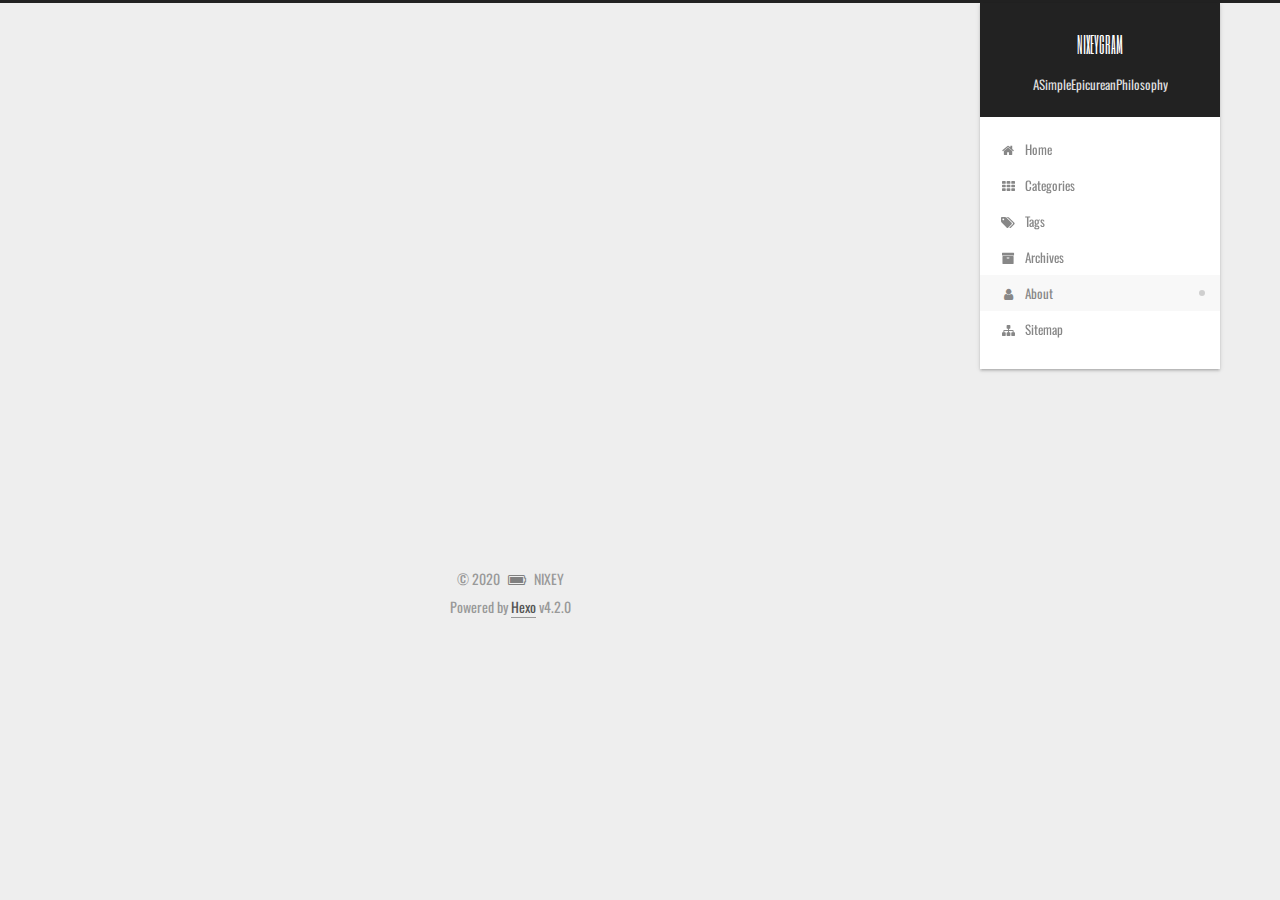
==== about/index.html @ 91ee013a "Site updated: 2020-03-22 11:41:31" ====
<!DOCTYPE html>
<html lang="en">
<head>
  <meta charset="UTF-8">
<meta name="viewport" content="width=device-width, initial-scale=1, maximum-scale=2">
<meta name="theme-color" content="#222">
<meta name="generator" content="Hexo 4.2.0">
  <link rel="apple-touch-icon" sizes="180x180" href="/images/apple-touch-icon-next.png">
  <link rel="icon" type="image/png" sizes="32x32" href="/images/favicon.png">
  <link rel="icon" type="image/png" sizes="16x16" href="/images/favicon.png">
  <link rel="mask-icon" href="/images/logo.svg" color="#222">

<link rel="stylesheet" href="/css/main.css">

<link rel="stylesheet" href="//fonts.googleapis.com/css?family=Oswald:300,300italic,400,400italic,700,700italic|Six Caps:300,300italic,400,400italic,700,700italic|苹方超细黑:300,300italic,400,400italic,700,700italic&display=swap&subset=latin,latin-ext">
<link rel="stylesheet" href="/lib/font-awesome/css/font-awesome.min.css">
  <link rel="stylesheet" href="/lib/pace/pace-theme-center-simple.min.css">
  <script src="/lib/pace/pace.min.js"></script>

<script id="hexo-configurations">
    var NexT = window.NexT || {};
    var CONFIG = {"hostname":"yoursite.com","root":"/","scheme":"Gemini","version":"7.7.2","exturl":false,"sidebar":{"position":"right","width":240,"display":"post","padding":18,"offset":12,"onmobile":false},"copycode":{"enable":false,"show_result":false,"style":null},"back2top":{"enable":true,"sidebar":false,"scrollpercent":false},"bookmark":{"enable":false,"color":"#222","save":"auto"},"fancybox":false,"mediumzoom":false,"lazyload":false,"pangu":false,"comments":{"style":"tabs","active":null,"storage":true,"lazyload":false,"nav":null},"algolia":{"hits":{"per_page":10},"labels":{"input_placeholder":"Search for Posts","hits_empty":"We didn't find any results for the search: ${query}","hits_stats":"${hits} results found in ${time} ms"}},"localsearch":{"enable":false,"trigger":"auto","top_n_per_article":1,"unescape":false,"preload":false},"motion":{"enable":true,"async":false,"transition":{"post_block":"fadeIn","post_header":"slideDownIn","post_body":"slideDownIn","coll_header":"slideLeftIn","sidebar":"slideUpIn"}}};
  </script>

  <meta property="og:type" content="website">
<meta property="og:title" content="about">
<meta property="og:url" content="http://yoursite.com/about/index.html">
<meta property="og:site_name" content="NIXEYGRAM">
<meta property="og:locale" content="en_US">
<meta property="article:published_time" content="2020-03-20T15:29:49.000Z">
<meta property="article:modified_time" content="2020-03-20T15:29:49.875Z">
<meta property="article:author" content="NIXEY">
<meta name="twitter:card" content="summary">

<link rel="canonical" href="http://yoursite.com/about/">


<script id="page-configurations">
  // https://hexo.io/docs/variables.html
  CONFIG.page = {
    sidebar: "",
    isHome : false,
    isPost : false
  };
</script>

  <title>about | NIXEYGRAM
  </title>
  






  <noscript>
  <style>
  .use-motion .brand,
  .use-motion .menu-item,
  .sidebar-inner,
  .use-motion .post-block,
  .use-motion .pagination,
  .use-motion .comments,
  .use-motion .post-header,
  .use-motion .post-body,
  .use-motion .collection-header { opacity: initial; }

  .use-motion .site-title,
  .use-motion .site-subtitle {
    opacity: initial;
    top: initial;
  }

  .use-motion .logo-line-before i { left: initial; }
  .use-motion .logo-line-after i { right: initial; }
  </style>
</noscript>

<link rel="alternate" href="/atom.xml" title="NIXEYGRAM" type="application/atom+xml">
</head>

<body itemscope itemtype="http://schema.org/WebPage">
  <div class="container use-motion">
    <div class="headband"></div>

    <header class="header" itemscope itemtype="http://schema.org/WPHeader">
      <div class="header-inner"><div class="site-brand-container">
  <div class="site-nav-toggle">
    <div class="toggle" aria-label="Toggle navigation bar">
      <span class="toggle-line toggle-line-first"></span>
      <span class="toggle-line toggle-line-middle"></span>
      <span class="toggle-line toggle-line-last"></span>
    </div>
  </div>

  <div class="site-meta">

    <div>
      <a href="/" class="brand" rel="start">
        <span class="logo-line-before"><i></i></span>
        <span class="site-title">NIXEYGRAM</span>
        <span class="logo-line-after"><i></i></span>
      </a>
    </div>
        <p class="site-subtitle">ASimpleEpicureanPhilosophy</p>
  </div>

  <div class="site-nav-right">
    <div class="toggle popup-trigger">
    </div>
  </div>
</div>


<nav class="site-nav">
  
  <ul id="menu" class="menu">
        <li class="menu-item menu-item-home">

    <a href="/" rel="section"><i class="fa fa-fw fa-home"></i>Home</a>

  </li>
        <li class="menu-item menu-item-categories">

    <a href="/categories/" rel="section"><i class="fa fa-fw fa-th"></i>Categories</a>

  </li>
        <li class="menu-item menu-item-tags">

    <a href="/tags/" rel="section"><i class="fa fa-fw fa-tags"></i>Tags</a>

  </li>
        <li class="menu-item menu-item-archives">

    <a href="/archives/" rel="section"><i class="fa fa-fw fa-archive"></i>Archives</a>

  </li>
        <li class="menu-item menu-item-about">

    <a href="/about/" rel="section"><i class="fa fa-fw fa-user"></i>About</a>

  </li>
        <li class="menu-item menu-item-sitemap">

    <a href="/sitemap.xml" rel="section"><i class="fa fa-fw fa-sitemap"></i>Sitemap</a>

  </li>
  </ul>

</nav>
</div>
    </header>

    
  <div class="back-to-top">
    <i class="fa fa-arrow-up"></i>
    <span>0%</span>
  </div>


    <main class="main">
      <div class="main-inner">
        <div class="content-wrap">
          
  
  

          <div class="content">
            

  <div class="posts-expand">
    
    
    
    <div class="post-block" lang="en">
      <header class="post-header">

<h1 class="post-title" itemprop="name headline">about
</h1>

<div class="post-meta">
  

</div>

</header>

      
      
      
      <div class="post-body">
          
      </div>
      
      
      
    </div>
    

    
    
    
  </div>


          </div>
          

<script>
  window.addEventListener('tabs:register', () => {
    let { activeClass } = CONFIG.comments;
    if (CONFIG.comments.storage) {
      activeClass = localStorage.getItem('comments_active') || activeClass;
    }
    if (activeClass) {
      let activeTab = document.querySelector(`a[href="#comment-${activeClass}"]`);
      if (activeTab) {
        activeTab.click();
      }
    }
  });
  if (CONFIG.comments.storage) {
    window.addEventListener('tabs:click', event => {
      if (!event.target.matches('.tabs-comment .tab-content .tab-pane')) return;
      let commentClass = event.target.classList[1];
      localStorage.setItem('comments_active', commentClass);
    });
  }
</script>

        </div>
          
  
  <div class="toggle sidebar-toggle">
    <span class="toggle-line toggle-line-first"></span>
    <span class="toggle-line toggle-line-middle"></span>
    <span class="toggle-line toggle-line-last"></span>
  </div>

  <aside class="sidebar">
    <div class="sidebar-inner">

      <ul class="sidebar-nav motion-element">
        <li class="sidebar-nav-toc">
          Table of Contents
        </li>
        <li class="sidebar-nav-overview">
          Overview
        </li>
      </ul>

      <!--noindex-->
      <div class="post-toc-wrap sidebar-panel">
      </div>
      <!--/noindex-->

      <div class="site-overview-wrap sidebar-panel">
        <div class="site-author motion-element" itemprop="author" itemscope itemtype="http://schema.org/Person">
  <p class="site-author-name" itemprop="name">NIXEY</p>
  <div class="site-description" itemprop="description"></div>
</div>
<div class="site-state-wrap motion-element">
  <nav class="site-state">
      <div class="site-state-item site-state-posts">
          <a href="/archives/">
        
          <span class="site-state-item-count">2</span>
          <span class="site-state-item-name">posts</span>
        </a>
      </div>
      <div class="site-state-item site-state-categories">
        <span class="site-state-item-count">1</span>
        <span class="site-state-item-name">categories</span>
      </div>
      <div class="site-state-item site-state-tags">
        <span class="site-state-item-count">1</span>
        <span class="site-state-item-name">tags</span>
      </div>
  </nav>
</div>
  <div class="links-of-author motion-element">
      <span class="links-of-author-item">
        <a href="https://github.com/shegoshego" title="GitHub → https:&#x2F;&#x2F;github.com&#x2F;shegoshego" rel="noopener" target="_blank"><i class="fa fa-fw fa-github"></i>GitHub</a>
      </span>
      <span class="links-of-author-item">
        <a href="mailto:460910979@qq.com" title="E-Mail → mailto:460910979@qq.com" rel="noopener" target="_blank"><i class="fa fa-fw fa-envelope"></i>E-Mail</a>
      </span>
  </div>



      </div>

    </div>
  </aside>
  <div id="sidebar-dimmer"></div>


      </div>
    </main>

    <footer class="footer">
      <div class="footer-inner">
        

<div class="copyright">
  
  &copy; 
  <span itemprop="copyrightYear">2020</span>
  <span class="with-love">
    <i class="fa fa-battery-4"></i>
  </span>
  <span class="author" itemprop="copyrightHolder">NIXEY</span>
</div>
  <div class="powered-by">Powered by <a href="https://hexo.io/" class="theme-link" rel="noopener" target="_blank">Hexo</a> v4.2.0
  </div>

        








      </div>
    </footer>
  </div>

  
  <script src="/lib/anime.min.js"></script>
  <script src="/lib/velocity/velocity.min.js"></script>
  <script src="/lib/velocity/velocity.ui.min.js"></script>

<script src="/js/utils.js"></script>

<script src="/js/motion.js"></script>


<script src="/js/schemes/pisces.js"></script>


<script src="/js/next-boot.js"></script>




  















  

  

</body>
</html>
---- css/main.css ----
:root {
  --body-bg-color: #eee;
  --content-bg-color: #fff;
  --card-bg-color: #f5f5f5;
  --text-color: #555;
  --link-color: #555;
  --link-hover-color: #222;
  --brand-color: #fff;
  --brand-hover-color: #fff;
  --table-row-odd-bg-color: #f9f9f9;
  --table-row-hover-bg-color: #f5f5f5;
  --menu-item-bg-color: #f5f5f5;
}
html {
  line-height: 1.15; /* 1 */
  -webkit-text-size-adjust: 100%; /* 2 */
}
body {
  margin: 0;
}
main {
  display: block;
}
h1 {
  font-size: 2em;
  margin: 0.67em 0;
}
hr {
  box-sizing: content-box; /* 1 */
  height: 0; /* 1 */
  overflow: visible; /* 2 */
}
pre {
  font-family: monospace, monospace; /* 1 */
  font-size: 1em; /* 2 */
}
a {
  background: transparent;
}
abbr[title] {
  border-bottom: none; /* 1 */
  text-decoration: underline; /* 2 */
  text-decoration: underline dotted; /* 2 */
}
b,
strong {
  font-weight: bolder;
}
code,
kbd,
samp {
  font-family: monospace, monospace; /* 1 */
  font-size: 1em; /* 2 */
}
small {
  font-size: 80%;
}
sub,
sup {
  font-size: 75%;
  line-height: 0;
  position: relative;
  vertical-align: baseline;
}
sub {
  bottom: -0.25em;
}
sup {
  top: -0.5em;
}
img {
  border-style: none;
}
button,
input,
optgroup,
select,
textarea {
  font-family: inherit; /* 1 */
  font-size: 100%; /* 1 */
  line-height: 1.15; /* 1 */
  margin: 0; /* 2 */
}
button,
input {
/* 1 */
  overflow: visible;
}
button,
select {
/* 1 */
  text-transform: none;
}
button,
[type='button'],
[type='reset'],
[type='submit'] {
  -webkit-appearance: button;
}
button::-moz-focus-inner,
[type='button']::-moz-focus-inner,
[type='reset']::-moz-focus-inner,
[type='submit']::-moz-focus-inner {
  border-style: none;
  padding: 0;
}
button:-moz-focusring,
[type='button']:-moz-focusring,
[type='reset']:-moz-focusring,
[type='submit']:-moz-focusring {
  outline: 1px dotted ButtonText;
}
fieldset {
  padding: 0.35em 0.75em 0.625em;
}
legend {
  box-sizing: border-box; /* 1 */
  color: inherit; /* 2 */
  display: table; /* 1 */
  max-width: 100%; /* 1 */
  padding: 0; /* 3 */
  white-space: normal; /* 1 */
}
progress {
  vertical-align: baseline;
}
textarea {
  overflow: auto;
}
[type='checkbox'],
[type='radio'] {
  box-sizing: border-box; /* 1 */
  padding: 0; /* 2 */
}
[type='number']::-webkit-inner-spin-button,
[type='number']::-webkit-outer-spin-button {
  height: auto;
}
[type='search'] {
  outline-offset: -2px; /* 2 */
  -webkit-appearance: textfield; /* 1 */
}
[type='search']::-webkit-search-decoration {
  -webkit-appearance: none;
}
::-webkit-file-upload-button {
  font: inherit; /* 2 */
  -webkit-appearance: button; /* 1 */
}
details {
  display: block;
}
summary {
  display: list-item;
}
template {
  display: none;
}
[hidden] {
  display: none;
}
::selection {
  background: #262a30;
  color: #fff;
}
html,
body {
  height: 100%;
}
body {
  background: var(--body-bg-color);
  color: var(--text-color);
  font-family: 'Oswald', "PingFang SC", "Microsoft YaHei", sans-serif;
  font-size: 1em;
  line-height: 2;
}
@media (max-width: 991px) {
  body {
    padding-left: 0 !important;
    padding-right: 0 !important;
  }
}
h1,
h2,
h3,
h4,
h5,
h6 {
  font-family: 'Amatic SC', 'Oswald', "PingFang SC", "Microsoft YaHei", sans-serif;
  font-weight: bold;
  line-height: 1.5;
  margin: 20px 0 15px;
}
h1 {
  font-size: 2.875em;
}
h2 {
  font-size: 2.75em;
}
h3 {
  font-size: 2.625em;
}
h4 {
  font-size: 2.5em;
}
h5 {
  font-size: 2.375em;
}
h6 {
  font-size: 2.25em;
}
p {
  margin: 0 0 20px 0;
}
a,
span.exturl {
  border-bottom: 1px solid #999;
  color: var(--link-color);
  outline: 0;
  text-decoration: none;
  overflow-wrap: break-word;
  word-wrap: break-word;
  cursor: pointer;
}
a:hover,
span.exturl:hover {
  border-bottom-color: var(--link-hover-color);
  color: var(--link-hover-color);
}
iframe,
img,
video {
  display: block;
  margin-left: auto;
  margin-right: auto;
  max-width: 100%;
}
hr {
  background-image: repeating-linear-gradient(-45deg, #ddd, #ddd 4px, transparent 4px, transparent 8px);
  border: 0;
  height: 3px;
  margin: 40px 0;
}
blockquote {
  border-left: 4px solid #ddd;
  color: #666;
  margin: 0;
  padding: 0 15px;
}
blockquote cite::before {
  content: '-';
  padding: 0 5px;
}
dt {
  font-weight: bold;
}
dd {
  margin: 0;
  padding: 0;
}
kbd {
  background-color: #f5f5f5;
  background-image: linear-gradient(#eee, #fff, #eee);
  border: 1px solid #ccc;
  border-radius: 0.2em;
  box-shadow: 0.1em 0.1em 0.2em rgba(0,0,0,0.1);
  color: #555;
  font-family: inherit;
  padding: 0.1em 0.3em;
  white-space: nowrap;
}
.table-container {
  overflow: auto;
}
table {
  border-collapse: collapse;
  border-spacing: 0;
  font-size: 0.875em;
  margin: 0 0 20px 0;
  width: 100%;
}
tbody tr:nth-of-type(odd) {
  background: var(--table-row-odd-bg-color);
}
tbody tr:hover {
  background: var(--table-row-hover-bg-color);
}
caption,
th,
td {
  font-weight: normal;
  padding: 8px;
  text-align: left;
  vertical-align: middle;
}
th,
td {
  border: 1px solid #ddd;
  border-bottom: 3px solid #ddd;
}
th {
  font-weight: 700;
  padding-bottom: 10px;
}
td {
  border-bottom-width: 1px;
}
.btn {
  background: #fff;
  border: 2px solid #555;
  border-radius: 2px;
  color: #555;
  display: inline-block;
  font-size: 0.875em;
  line-height: 2;
  padding: 0 20px;
  text-decoration: none;
  transition-property: background-color;
  transition-delay: 0s;
  transition-duration: 0.2s;
  transition-timing-function: ease-in-out;
}
.btn:hover {
  background: #222;
  border-color: #222;
  color: #fff;
}
.btn + .btn {
  margin: 0 0 8px 8px;
}
.btn .fa-fw {
  text-align: left;
  width: 1.285714285714286em;
}
.toggle {
  line-height: 0;
}
.toggle .toggle-line {
  background: #fff;
  display: inline-block;
  height: 2px;
  left: 0;
  position: relative;
  top: 0;
  transition: all 0.4s;
  vertical-align: top;
  width: 100%;
}
.toggle .toggle-line:not(:first-child) {
  margin-top: 3px;
}
.toggle.toggle-arrow .toggle-line-first {
  top: 2px;
  transform: rotate(-45deg);
  width: 50%;
}
.toggle.toggle-arrow .toggle-line-middle {
  width: 90%;
}
.toggle.toggle-arrow .toggle-line-last {
  top: -2px;
  transform: rotate(45deg);
  width: 50%;
}
.toggle.toggle-close .toggle-line-first {
  top: 5px;
  transform: rotate(-45deg);
}
.toggle.toggle-close .toggle-line-middle {
  opacity: 0;
}
.toggle.toggle-close .toggle-line-last {
  top: -5px;
  transform: rotate(45deg);
}
.highlight,
pre {
  background: #000;
  color: #eaeaea;
  line-height: 1.6;
  margin: 0 auto 20px;
}
pre,
code {
  font-family: consolas, Menlo, monospace, "PingFang SC", "Microsoft YaHei";
}
code {
  background: #eee;
  border-radius: 3px;
  color: #555;
  padding: 2px 4px;
  overflow-wrap: break-word;
  word-wrap: break-word;
}
.highlight *::selection {
  background: #424242;
}
.highlight pre {
  border: 0;
  margin: 0;
  padding: 10px 0;
}
.highlight table {
  border: 0;
  margin: 0;
  width: auto;
}
.highlight td {
  border: 0;
  padding: 0;
}
.highlight figcaption {
  background: #eee;
  color: #eaeaea;
  display: flex;
  font-size: 0.875em;
  justify-content: space-between;
  line-height: 1.2;
  padding: 0.5em;
}
.highlight figcaption a {
  color: #eaeaea;
}
.highlight figcaption a:hover {
  border-bottom-color: #eaeaea;
}
.highlight .gutter {
  -moz-user-select: none;
  -ms-user-select: none;
  -webkit-user-select: none;
  user-select: none;
}
.highlight .gutter pre {
  background: #292929;
  color: #666;
  padding-left: 10px;
  padding-right: 10px;
  text-align: right;
}
.highlight .code pre {
  background: #000;
  padding-left: 10px;
  width: 100%;
}
.gist table {
  width: auto;
}
.gist table td {
  border: 0;
}
pre {
  overflow: auto;
  padding: 10px;
}
pre code {
  background: none;
  color: #eaeaea;
  font-size: 0.875em;
  padding: 0;
  text-shadow: none;
}
pre .deletion {
  background: #800000;
}
pre .addition {
  background: #008000;
}
pre .meta {
  color: #e7c547;
  -moz-user-select: none;
  -ms-user-select: none;
  -webkit-user-select: none;
  user-select: none;
}
pre .comment {
  color: #969896;
}
pre .variable,
pre .attribute,
pre .tag,
pre .name,
pre .regexp,
pre .ruby .constant,
pre .xml .tag .title,
pre .xml .pi,
pre .xml .doctype,
pre .html .doctype,
pre .css .id,
pre .css .class,
pre .css .pseudo {
  color: #d54e53;
}
pre .number,
pre .preprocessor,
pre .built_in,
pre .builtin-name,
pre .literal,
pre .params,
pre .constant,
pre .command {
  color: #e78c45;
}
pre .ruby .class .title,
pre .css .rules .attribute,
pre .string,
pre .symbol,
pre .value,
pre .inheritance,
pre .header,
pre .ruby .symbol,
pre .xml .cdata,
pre .special,
pre .formula {
  color: #b9ca4a;
}
pre .title,
pre .css .hexcolor {
  color: #70c0b1;
}
pre .function,
pre .python .decorator,
pre .python .title,
pre .ruby .function .title,
pre .ruby .title .keyword,
pre .perl .sub,
pre .javascript .title,
pre .coffeescript .title {
  color: #7aa6da;
}
pre .keyword,
pre .javascript .function {
  color: #c397d8;
}
.blockquote-center {
  border-left: none;
  margin: 40px 0;
  padding: 0;
  position: relative;
  text-align: center;
}
.blockquote-center::before,
.blockquote-center::after {
  background-repeat: no-repeat;
  background-size: 22px 22px;
  content: ' ';
  display: block;
  height: 24px;
  opacity: 0.2;
  position: absolute;
  width: 100%;
}
.blockquote-center::before {
  background-image: url("../images/quote-l.svg");
  background-position: 0 -6px;
  border-top: 1px solid #ccc;
  top: -20px;
}
.blockquote-center::after {
  background-image: url("../images/quote-r.svg");
  background-position: 100% 8px;
  border-bottom: 1px solid #ccc;
  bottom: -20px;
}
.blockquote-center p,
.blockquote-center div {
  text-align: center;
}
.post-body .group-picture img {
  margin: 0 auto;
  padding: 0 3px;
}
.group-picture-row {
  margin-bottom: 6px;
  overflow: hidden;
}
.group-picture-column {
  float: left;
  margin-bottom: 10px;
}
.post-body .label {
  color: #555;
  display: inline;
  padding: 0 2px;
}
.post-body .label.default {
  background: #f0f0f0;
}
.post-body .label.primary {
  background: #efe6f7;
}
.post-body .label.info {
  background: #e5f2f8;
}
.post-body .label.success {
  background: #e7f4e9;
}
.post-body .label.warning {
  background: #fcf6e1;
}
.post-body .label.danger {
  background: #fae8eb;
}
.post-body .tabs {
  margin-bottom: 20px;
}
.post-body .tabs,
.tabs-comment {
  display: block;
  padding-top: 10px;
  position: relative;
}
.post-body .tabs ul.nav-tabs,
.tabs-comment ul.nav-tabs {
  display: flex;
  flex-wrap: wrap;
  margin: 0;
  margin-bottom: -1px;
  padding: 0;
}
@media (max-width: 413px) {
  .post-body .tabs ul.nav-tabs,
  .tabs-comment ul.nav-tabs {
    display: block;
    margin-bottom: 5px;
  }
}
.post-body .tabs ul.nav-tabs li.tab,
.tabs-comment ul.nav-tabs li.tab {
  border-bottom: 1px solid #ddd;
  border-left: 1px solid transparent;
  border-right: 1px solid transparent;
  border-top: 3px solid transparent;
  flex-grow: 1;
  list-style-type: none;
  border-radius: 0 0 0 0;
}
@media (max-width: 413px) {
  .post-body .tabs ul.nav-tabs li.tab,
  .tabs-comment ul.nav-tabs li.tab {
    border-bottom: 1px solid transparent;
    border-left: 3px solid transparent;
    border-right: 1px solid transparent;
    border-top: 1px solid transparent;
  }
}
@media (max-width: 413px) {
  .post-body .tabs ul.nav-tabs li.tab,
  .tabs-comment ul.nav-tabs li.tab {
    border-radius: 0;
  }
}
.post-body .tabs ul.nav-tabs li.tab a,
.tabs-comment ul.nav-tabs li.tab a {
  border-bottom: initial;
  display: block;
  line-height: 1.8;
  outline: 0;
  padding: 0.25em 0.75em;
  text-align: center;
  transition-delay: 0s;
  transition-duration: 0.2s;
  transition-timing-function: ease-out;
}
.post-body .tabs ul.nav-tabs li.tab a i,
.tabs-comment ul.nav-tabs li.tab a i {
  width: 1.285714285714286em;
}
.post-body .tabs ul.nav-tabs li.tab.active,
.tabs-comment ul.nav-tabs li.tab.active {
  border-bottom: 1px solid transparent;
  border-left: 1px solid #ddd;
  border-right: 1px solid #ddd;
  border-top: 3px solid #fc6423;
}
@media (max-width: 413px) {
  .post-body .tabs ul.nav-tabs li.tab.active,
  .tabs-comment ul.nav-tabs li.tab.active {
    border-bottom: 1px solid #ddd;
    border-left: 3px solid #fc6423;
    border-right: 1px solid #ddd;
    border-top: 1px solid #ddd;
  }
}
.post-body .tabs ul.nav-tabs li.tab.active a,
.tabs-comment ul.nav-tabs li.tab.active a {
  color: var(--link-color);
  cursor: default;
}
.post-body .tabs .tab-content .tab-pane,
.tabs-comment .tab-content .tab-pane {
  border: 1px solid #ddd;
  border-top: 0;
  padding: 20px 20px 0 20px;
  border-radius: 0;
}
.post-body .tabs .tab-content .tab-pane:not(.active),
.tabs-comment .tab-content .tab-pane:not(.active) {
  display: none;
}
.post-body .tabs .tab-content .tab-pane.active,
.tabs-comment .tab-content .tab-pane.active {
  display: block;
}
.post-body .tabs .tab-content .tab-pane.active:nth-of-type(1),
.tabs-comment .tab-content .tab-pane.active:nth-of-type(1) {
  border-radius: 0 0 0 0;
}
@media (max-width: 413px) {
  .post-body .tabs .tab-content .tab-pane.active:nth-of-type(1),
  .tabs-comment .tab-content .tab-pane.active:nth-of-type(1) {
    border-radius: 0;
  }
}
.post-body .note {
  border-radius: 3px;
  margin-bottom: 20px;
  padding: 1em;
  position: relative;
  border: 1px solid #eee;
  border-left-width: 5px;
}
.post-body .note h2,
.post-body .note h3,
.post-body .note h4,
.post-body .note h5,
.post-body .note h6 {
  margin-top: 0;
  border-bottom: initial;
  margin-bottom: 0;
  padding-top: 0;
}
.post-body .note p:first-child,
.post-body .note ul:first-child,
.post-body .note ol:first-child,
.post-body .note table:first-child,
.post-body .note pre:first-child,
.post-body .note blockquote:first-child,
.post-body .note img:first-child {
  margin-top: 0;
}
.post-body .note p:last-child,
.post-body .note ul:last-child,
.post-body .note ol:last-child,
.post-body .note table:last-child,
.post-body .note pre:last-child,
.post-body .note blockquote:last-child,
.post-body .note img:last-child {
  margin-bottom: 0;
}
.post-body .note.default {
  border-left-color: #777;
}
.post-body .note.default h2,
.post-body .note.default h3,
.post-body .note.default h4,
.post-body .note.default h5,
.post-body .note.default h6 {
  color: #777;
}
.post-body .note.primary {
  border-left-color: #6f42c1;
}
.post-body .note.primary h2,
.post-body .note.primary h3,
.post-body .note.primary h4,
.post-body .note.primary h5,
.post-body .note.primary h6 {
  color: #6f42c1;
}
.post-body .note.info {
  border-left-color: #428bca;
}
.post-body .note.info h2,
.post-body .note.info h3,
.post-body .note.info h4,
.post-body .note.info h5,
.post-body .note.info h6 {
  color: #428bca;
}
.post-body .note.success {
  border-left-color: #5cb85c;
}
.post-body .note.success h2,
.post-body .note.success h3,
.post-body .note.success h4,
.post-body .note.success h5,
.post-body .note.success h6 {
  color: #5cb85c;
}
.post-body .note.warning {
  border-left-color: #f0ad4e;
}
.post-body .note.warning h2,
.post-body .note.warning h3,
.post-body .note.warning h4,
.post-body .note.warning h5,
.post-body .note.warning h6 {
  color: #f0ad4e;
}
.post-body .note.danger {
  border-left-color: #d9534f;
}
.post-body .note.danger h2,
.post-body .note.danger h3,
.post-body .note.danger h4,
.post-body .note.danger h5,
.post-body .note.danger h6 {
  color: #d9534f;
}
.pagination .prev,
.pagination .next,
.pagination .page-number,
.pagination .space {
  display: inline-block;
  margin: 0 10px;
  padding: 0 11px;
  position: relative;
  top: -1px;
}
@media (max-width: 767px) {
  .pagination .prev,
  .pagination .next,
  .pagination .page-number,
  .pagination .space {
    margin: 0 5px;
  }
}
.pagination {
  border-top: 1px solid #eee;
  margin: 120px 0 0;
  text-align: center;
}
.pagination .prev,
.pagination .next,
.pagination .page-number {
  border-bottom: 0;
  border-top: 1px solid #eee;
  transition-property: border-color;
  transition-delay: 0s;
  transition-duration: 0.2s;
  transition-timing-function: ease-in-out;
}
.pagination .prev:hover,
.pagination .next:hover,
.pagination .page-number:hover {
  border-top-color: #222;
}
.pagination .space {
  margin: 0;
  padding: 0;
}
.pagination .prev {
  margin-left: 0;
}
.pagination .next {
  margin-right: 0;
}
.pagination .page-number.current {
  background: #ccc;
  border-top-color: #ccc;
  color: #fff;
}
@media (max-width: 767px) {
  .pagination {
    border-top: none;
  }
  .pagination .prev,
  .pagination .next,
  .pagination .page-number {
    border-bottom: 1px solid #eee;
    border-top: 0;
    margin-bottom: 10px;
    padding: 0 10px;
  }
  .pagination .prev:hover,
  .pagination .next:hover,
  .pagination .page-number:hover {
    border-bottom-color: #222;
  }
}
.comments {
  margin: 60px 20px 0;
  overflow: hidden;
}
.comment-button-group {
  display: flex;
  flex-wrap: wrap-reverse;
  justify-content: center;
  margin: 1em 0;
}
.comment-button-group .comment-button {
  margin: 0.1em 0.2em;
}
.comment-button-group .comment-button.active {
  background: #222;
  border-color: #222;
  color: #fff;
}
.comment-position {
  display: none;
}
.comment-position.active {
  display: block;
}
.tabs-comment {
  background: var(--content-bg-color);
  margin-top: 4em;
  padding-top: 0;
}
.tabs-comment .comments {
  border: 0;
  box-shadow: none;
  margin-top: 0;
  padding-top: 0;
}
.container {
  min-height: 100%;
  position: relative;
}
.main-inner {
  margin: 0 auto;
  width: calc(100% - 20px);
}
@media (min-width: 1200px) {
  .main-inner {
    width: 1160px;
  }
}
@media (min-width: 1600px) {
  .main-inner {
    width: 73%;
  }
}
.header {
  background: transparent;
}
.header-inner {
  margin: 0 auto;
  width: calc(100% - 20px);
}
@media (min-width: 1200px) {
  .header-inner {
    width: 1160px;
  }
}
@media (min-width: 1600px) {
  .header-inner {
    width: 73%;
  }
}
.site-brand-container {
  display: flex;
  flex-shrink: 0;
  padding: 0 10px;
}
.headband {
  background: #222;
  height: 3px;
}
.site-meta {
  flex-grow: 1;
  text-align: center;
}
@media (max-width: 767px) {
  .site-meta {
    text-align: center;
  }
}
.brand {
  border-bottom: none;
  color: var(--brand-color);
  display: inline-block;
  line-height: 1.375em;
  padding: 0 40px;
  position: relative;
}
.brand:hover {
  color: var(--brand-hover-color);
}
.site-title {
  display: inline-block;
  font-family: 'Six Caps', 'Oswald', "PingFang SC", "Microsoft YaHei", sans-serif;
  font-size: 1.375em;
  font-weight: normal;
  line-height: 1.5;
  vertical-align: top;
}
.site-subtitle {
  color: #ddd;
  font-size: 0.8125em;
  margin: 10px 0;
}
.use-motion .brand {
  opacity: 0;
}
.use-motion .site-title,
.use-motion .site-subtitle,
.use-motion .custom-logo-image {
  opacity: 0;
  position: relative;
  top: -10px;
}
.site-nav-toggle,
.site-nav-right {
  display: none;
}
@media (max-width: 767px) {
  .site-nav-toggle,
  .site-nav-right {
    display: flex;
    flex-direction: column;
    justify-content: center;
  }
}
.site-nav-toggle .toggle,
.site-nav-right .toggle {
  color: var(--text-color);
  padding: 10px;
  width: 22px;
}
.site-nav-toggle .toggle .toggle-line,
.site-nav-right .toggle .toggle-line {
  background: var(--text-color);
  border-radius: 1px;
}
.site-nav {
  display: block;
}
@media (max-width: 767px) {
  .site-nav {
    clear: both;
    display: none;
  }
}
.site-nav.site-nav-on {
  display: block;
}
.menu {
  margin-top: 20px;
  padding-left: 0;
  text-align: center;
}
.menu-item {
  display: inline-block;
  list-style: none;
  margin: 0 10px;
}
@media (max-width: 767px) {
  .menu-item {
    display: block;
    margin-top: 10px;
  }
  .menu-item.menu-item-search {
    display: none;
  }
}
.menu-item a,
.menu-item span.exturl {
  border-bottom: 0;
  display: block;
  font-size: 0.8125em;
  transition-property: border-color;
  transition-delay: 0s;
  transition-duration: 0.2s;
  transition-timing-function: ease-in-out;
}
@media (hover: none) {
  .menu-item a:hover,
  .menu-item span.exturl:hover {
    border-bottom-color: transparent !important;
  }
}
.menu-item .fa {
  margin-right: 8px;
}
.menu-item .badge {
  display: inline-block;
  font-weight: bold;
  line-height: 1;
  margin-left: 0.35em;
  margin-top: 0.35em;
  text-align: center;
  white-space: nowrap;
}
@media (max-width: 767px) {
  .menu-item .badge {
    float: right;
    margin-left: 0;
  }
}
.menu-item-active a,
.menu .menu-item a:hover,
.menu .menu-item span.exturl:hover {
  background: var(--menu-item-bg-color);
}
.use-motion .menu-item {
  opacity: 0;
}
.sidebar {
  background: #222;
  bottom: 0;
  box-shadow: inset 0 2px 6px #000;
  position: fixed;
  top: 0;
}
@media (max-width: 991px) {
  .sidebar {
    display: none;
  }
}
.sidebar-inner {
  color: #999;
  padding: 18px 10px;
  text-align: center;
}
.cc-license {
  margin-top: 10px;
  text-align: center;
}
.cc-license .cc-opacity {
  border-bottom: none;
  opacity: 0.7;
}
.cc-license .cc-opacity:hover {
  opacity: 0.9;
}
.cc-license img {
  display: inline-block;
}
.site-author-image {
  border: 1px solid #eee;
  display: block;
  margin: 0 auto;
  max-width: 120px;
  padding: 2px;
}
.site-author-name {
  color: var(--text-color);
  font-weight: 600;
  margin: 0;
  text-align: center;
}
.site-description {
  color: #999;
  font-size: 0.8125em;
  margin-top: 0;
  text-align: center;
}
.links-of-author {
  margin-top: 15px;
}
.links-of-author a,
.links-of-author span.exturl {
  border-bottom-color: #555;
  display: inline-block;
  font-size: 0.8125em;
  margin-bottom: 10px;
  margin-right: 10px;
  vertical-align: middle;
}
.links-of-author a::before,
.links-of-author span.exturl::before {
  background: #8591ff;
  border-radius: 50%;
  content: ' ';
  display: inline-block;
  height: 4px;
  margin-right: 3px;
  vertical-align: middle;
  width: 4px;
}
.sidebar-button {
  margin-top: 15px;
}
.sidebar-button a {
  border: 1px solid #fc6423;
  border-radius: 4px;
  color: #fc6423;
  display: inline-block;
  padding: 0 15px;
}
.sidebar-button a .fa {
  margin-right: 5px;
}
.sidebar-button a:hover {
  background: #fc6423;
  border: 1px solid #fc6423;
  color: #fff;
}
.sidebar-button a:hover .fa {
  color: #fff;
}
.links-of-blogroll {
  font-size: 0.8125em;
  margin-top: 10px;
}
.links-of-blogroll-title {
  font-size: 0.875em;
  font-weight: 600;
  margin-top: 0;
}
.links-of-blogroll-list {
  list-style: none;
  margin: 0;
  padding: 0;
}
#sidebar-dimmer {
  display: none;
}
@media (max-width: 767px) {
  #sidebar-dimmer {
    background: #000;
    display: block;
    height: 100%;
    left: 100%;
    opacity: 0;
    position: fixed;
    top: 0;
    width: 100%;
    z-index: 1100;
  }
  .sidebar-active + #sidebar-dimmer {
    opacity: 0.7;
    transform: translateX(-100%);
    transition: opacity 0.5s;
  }
}
.sidebar-nav {
  margin: 0;
  padding-bottom: 20px;
  padding-left: 0;
}
.sidebar-nav li {
  border-bottom: 1px solid transparent;
  color: #555;
  cursor: pointer;
  display: inline-block;
  font-size: 0.875em;
}
.sidebar-nav li.sidebar-nav-overview {
  margin-left: 10px;
}
.sidebar-nav li:hover {
  color: #fc6423;
}
.sidebar-nav .sidebar-nav-active {
  border-bottom-color: #fc6423;
  color: #fc6423;
}
.sidebar-nav .sidebar-nav-active:hover {
  color: #fc6423;
}
.sidebar-panel {
  display: none;
  overflow-x: hidden;
  overflow-y: auto;
}
.sidebar-panel-active {
  display: block;
}
.sidebar-toggle {
  background: #222;
  bottom: 45px;
  cursor: pointer;
  height: 14px;
  left: 30px;
  padding: 5px;
  position: fixed;
  width: 14px;
  z-index: 1300;
}
@media (max-width: 991px) {
  .sidebar-toggle {
    left: 20px;
    opacity: 0.8;
    display: none;
  }
}
.sidebar-toggle:hover .toggle-line {
  background: #fc6423;
}
.post-toc {
  font-size: 0.875em;
}
.post-toc ol {
  list-style: none;
  margin: 0;
  padding: 0 2px 5px 10px;
  text-align: left;
}
.post-toc ol > ol {
  padding-left: 0;
}
.post-toc ol a {
  transition-property: all;
  transition-delay: 0s;
  transition-duration: 0.2s;
  transition-timing-function: ease-in-out;
}
.post-toc .nav-item {
  line-height: 1.8;
  overflow: hidden;
  text-overflow: ellipsis;
  white-space: nowrap;
}
.post-toc .nav .nav-child {
  display: none;
}
.post-toc .nav .active > .nav-child {
  display: block;
}
.post-toc .nav .active-current > .nav-child {
  display: block;
}
.post-toc .nav .active-current > .nav-child > .nav-item {
  display: block;
}
.post-toc .nav .active > a {
  border-bottom-color: #fc6423;
  color: #fc6423;
}
.post-toc .nav .active-current > a {
  color: #fc6423;
}
.post-toc .nav .active-current > a:hover {
  color: #fc6423;
}
.site-state {
  display: flex;
  justify-content: center;
  line-height: 1.4;
  margin-top: 10px;
  overflow: hidden;
  text-align: center;
  white-space: nowrap;
}
.site-state-item {
  padding: 0 15px;
}
.site-state-item:not(:first-child) {
  border-left: 1px solid #eee;
}
.site-state-item a {
  border-bottom: none;
}
.site-state-item-count {
  display: block;
  font-size: 1em;
  font-weight: 600;
  text-align: center;
}
.site-state-item-name {
  color: #999;
  font-size: 0.8125em;
}
.footer {
  color: #999;
  font-size: 0.875em;
  padding: 20px 0;
}
.footer.footer-fixed {
  bottom: 0;
  left: 0;
  position: absolute;
  right: 0;
}
.footer-inner {
  box-sizing: border-box;
  margin: 0 auto;
  text-align: center;
  width: calc(100% - 20px);
}
@media (min-width: 1200px) {
  .footer-inner {
    width: 1160px;
  }
}
@media (min-width: 1600px) {
  .footer-inner {
    width: 73%;
  }
}
.with-love {
  color: #808080;
  display: inline-block;
  margin: 0 5px;
}
.powered-by,
.theme-info {
  display: inline-block;
}
@-moz-keyframes iconAnimate {
  0%, 100% {
    transform: scale(1);
  }
  10%, 30% {
    transform: scale(0.9);
  }
  20%, 40%, 60%, 80% {
    transform: scale(1.1);
  }
  50%, 70% {
    transform: scale(1.1);
  }
}
@-webkit-keyframes iconAnimate {
  0%, 100% {
    transform: scale(1);
  }
  10%, 30% {
    transform: scale(0.9);
  }
  20%, 40%, 60%, 80% {
    transform: scale(1.1);
  }
  50%, 70% {
    transform: scale(1.1);
  }
}
@-o-keyframes iconAnimate {
  0%, 100% {
    transform: scale(1);
  }
  10%, 30% {
    transform: scale(0.9);
  }
  20%, 40%, 60%, 80% {
    transform: scale(1.1);
  }
  50%, 70% {
    transform: scale(1.1);
  }
}
@keyframes iconAnimate {
  0%, 100% {
    transform: scale(1);
  }
  10%, 30% {
    transform: scale(0.9);
  }
  20%, 40%, 60%, 80% {
    transform: scale(1.1);
  }
  50%, 70% {
    transform: scale(1.1);
  }
}
.back-to-top {
  font-size: 12px;
  text-align: center;
  transition-delay: 0s;
  transition-duration: 0.2s;
  transition-timing-function: ease-in-out;
}
.back-to-top {
  background: #222;
  bottom: -100px;
  box-sizing: border-box;
  color: #fff;
  cursor: pointer;
  left: 30px;
  opacity: 0.6;
  padding: 0 6px;
  position: fixed;
  transition-property: bottom;
  z-index: 1300;
  width: 24px;
}
.back-to-top span {
  display: none;
}
.back-to-top:hover {
  color: #fc6423;
}
.back-to-top.back-to-top-on {
  bottom: 30px;
}
@media (max-width: 991px) {
  .back-to-top {
    left: 20px;
    opacity: 0.8;
  }
}
.post-body {
  font-family: 'Roboto Condensed', 'Oswald', "PingFang SC", "Microsoft YaHei", sans-serif;
  overflow-wrap: break-word;
  word-wrap: break-word;
}
@media (min-width: 1200px) {
  .post-body {
    font-size: 1.125em;
  }
}
.post-body .exturl .fa {
  font-size: 0.875em;
  margin-left: 4px;
}
.post-body .image-caption,
.post-body .figure .caption {
  color: #999;
  font-size: 0.875em;
  font-weight: bold;
  line-height: 1;
  margin: -20px auto 15px;
  text-align: center;
}
.post-sticky-flag {
  display: inline-block;
  transform: rotate(30deg);
}
.post-button {
  margin-top: 40px;
  text-align: center;
}
.use-motion .post-block,
.use-motion .pagination,
.use-motion .comments {
  opacity: 0;
}
.use-motion .post-header {
  opacity: 0;
}
.use-motion .post-body {
  opacity: 0;
}
.use-motion .collection-header {
  opacity: 0;
}
.posts-collapse {
  margin-left: 35px;
  margin-top: 35px;
  position: relative;
}
@media (max-width: 767px) {
  .posts-collapse {
    margin-left: 20px;
    margin-right: 20px;
  }
}
.posts-collapse .collection-title {
  font-size: 1.125em;
  position: relative;
}
.posts-collapse .collection-title::before {
  background: #999;
  border: 1px solid #fff;
  border-radius: 50%;
  content: ' ';
  height: 10px;
  left: 0;
  margin-left: -6px;
  margin-top: -4px;
  position: absolute;
  top: 50%;
  width: 10px;
}
.posts-collapse .collection-year {
  margin: 60px 0;
  position: relative;
}
.posts-collapse .collection-year::before {
  background: #bbb;
  border-radius: 50%;
  content: ' ';
  height: 8px;
  left: 0;
  margin-left: -4px;
  margin-top: -4px;
  position: absolute;
  top: 50%;
  width: 8px;
}
.posts-collapse .collection-header {
  display: inline-block;
  margin: 0 0 0 20px;
}
.posts-collapse .collection-header small {
  color: #bbb;
  margin-left: 5px;
}
.posts-collapse .post-header {
  border-bottom: 1px dashed #ccc;
  margin: 30px 0;
  padding-left: 15px;
  position: relative;
  transition-property: border;
  transition-delay: 0s;
  transition-duration: 0.2s;
  transition-timing-function: ease-in-out;
}
.posts-collapse .post-header::before {
  background: #bbb;
  border: 1px solid #fff;
  border-radius: 50%;
  content: ' ';
  height: 6px;
  left: 0;
  margin-left: -4px;
  position: absolute;
  top: 0.75em;
  transition-property: background;
  width: 6px;
  transition-delay: 0s;
  transition-duration: 0.2s;
  transition-timing-function: ease-in-out;
}
.posts-collapse .post-header:hover {
  border-bottom-color: #666;
}
.posts-collapse .post-header:hover::before {
  background: #222;
}
.posts-collapse .post-meta {
  display: inline;
  font-size: 0.75em;
  margin-right: 10px;
}
.posts-collapse .post-title {
  display: inline;
  font-size: 1em;
  font-weight: normal;
}
.posts-collapse .post-title a,
.posts-collapse .post-title span.exturl {
  border-bottom: none;
  color: var(--link-color);
}
.posts-collapse::before {
  background: #f5f5f5;
  content: ' ';
  height: 100%;
  left: 0;
  margin-left: -2px;
  position: absolute;
  top: 1.25em;
  width: 4px;
}
.posts-collapse .fa-external-link {
  font-size: 0.875em;
  margin-left: 5px;
}
.post-eof {
  background: #ccc;
  height: 1px;
  margin: 80px auto 60px;
  text-align: center;
  width: 8%;
}
.post-block:last-child .post-eof {
  display: none;
}
.posts-expand {
  padding-top: 40px;
}
@media (max-width: 767px) {
  .posts-expand {
    margin: 0 20px;
  }
}
@media (min-width: 992px) {
  .post-body {
    text-align: justify;
  }
}
@media (max-width: 991px) {
  .post-body {
    text-align: justify;
  }
}
.post-body h1,
.post-body h2,
.post-body h3,
.post-body h4,
.post-body h5,
.post-body h6 {
  padding-top: 10px;
}
.post-body h1 .header-anchor,
.post-body h2 .header-anchor,
.post-body h3 .header-anchor,
.post-body h4 .header-anchor,
.post-body h5 .header-anchor,
.post-body h6 .header-anchor {
  border-bottom-style: none;
  color: #ccc;
  float: right;
  margin-left: 10px;
  visibility: hidden;
}
.post-body h1 .header-anchor:hover,
.post-body h2 .header-anchor:hover,
.post-body h3 .header-anchor:hover,
.post-body h4 .header-anchor:hover,
.post-body h5 .header-anchor:hover,
.post-body h6 .header-anchor:hover {
  color: inherit;
}
.post-body h1:hover .header-anchor,
.post-body h2:hover .header-anchor,
.post-body h3:hover .header-anchor,
.post-body h4:hover .header-anchor,
.post-body h5:hover .header-anchor,
.post-body h6:hover .header-anchor {
  visibility: visible;
}
.post-body iframe,
.post-body img,
.post-body video {
  margin-bottom: 20px;
}
.post-body .video-container {
  height: 0;
  margin-bottom: 20px;
  overflow: hidden;
  padding-top: 75%;
  position: relative;
  width: 100%;
}
.post-body .video-container iframe,
.post-body .video-container object,
.post-body .video-container embed {
  height: 100%;
  left: 0;
  margin: 0;
  position: absolute;
  top: 0;
  width: 100%;
}
.post-gallery {
  align-items: center;
  display: grid;
  grid-gap: 10px;
  grid-template-columns: 1fr 1fr 1fr;
  margin-bottom: 20px;
}
@media (max-width: 767px) {
  .post-gallery {
    grid-template-columns: 1fr 1fr;
  }
}
.post-gallery a {
  border: 0;
}
.post-gallery img {
  margin: 0;
}
.posts-expand .post-header {
  font-size: 1.125em;
}
.posts-expand .post-title {
  font-weight: normal;
  margin: initial;
  text-align: center;
  overflow-wrap: break-word;
  word-wrap: break-word;
}
.posts-expand .post-title-link {
  border-bottom: none;
  color: var(--link-color);
  display: inline-block;
  position: relative;
  vertical-align: top;
}
.posts-expand .post-title-link::before {
  background: var(--link-color);
  bottom: 0;
  content: '';
  height: 2px;
  left: 0;
  position: absolute;
  transform: scaleX(0);
  visibility: hidden;
  width: 100%;
  transition-delay: 0s;
  transition-duration: 0.2s;
  transition-timing-function: ease-in-out;
}
.posts-expand .post-title-link:hover::before {
  transform: scaleX(1);
  visibility: visible;
}
.posts-expand .post-title-link .fa {
  font-size: 0.875em;
  margin-left: 5px;
}
.posts-expand .post-meta {
  color: #999;
  font-family: 'Roboto Condensed', 'Oswald', "PingFang SC", "Microsoft YaHei", sans-serif;
  font-size: 0.75em;
  margin: 3px 0 60px 0;
  text-align: center;
}
.posts-expand .post-meta .post-description {
  font-size: 0.875em;
  margin-top: 2px;
}
.posts-expand .post-meta time {
  border-bottom: 1px dashed #999;
  cursor: pointer;
}
.post-meta .post-meta-item + .post-meta-item::before {
  content: '|';
  margin: 0 0.5em;
}
.post-meta-divider {
  margin: 0 0.5em;
}
.post-meta-item-icon {
  margin-right: 3px;
}
@media (max-width: 991px) {
  .post-meta-item-icon {
    display: inline-block;
  }
}
@media (max-width: 991px) {
  .post-meta-item-text {
    display: none;
  }
}
.post-nav {
  border-top: 1px solid #eee;
  display: flex;
  justify-content: space-between;
  margin-top: 15px;
  padding-top: 10px;
}
.post-nav-item {
  flex: 1;
}
.post-nav-item a {
  border-bottom: none;
  display: block;
  font-size: 0.875em;
  line-height: 1.6;
  position: relative;
}
.post-nav-item a:active {
  top: 2px;
}
.post-nav-item .fa {
  font-size: 0.75em;
}
.post-nav-item:first-child {
  margin-right: 15px;
}
.post-nav-item:first-child a {
  padding-left: 5px;
}
.post-nav-item:first-child .fa {
  margin-right: 5px;
}
.post-nav-item:last-child {
  margin-left: 15px;
  text-align: right;
}
.post-nav-item:last-child a {
  padding-right: 5px;
}
.post-nav-item:last-child .fa {
  margin-left: 5px;
}
.rtl.post-body p,
.rtl.post-body a,
.rtl.post-body h1,
.rtl.post-body h2,
.rtl.post-body h3,
.rtl.post-body h4,
.rtl.post-body h5,
.rtl.post-body h6,
.rtl.post-body li,
.rtl.post-body ul,
.rtl.post-body ol {
  direction: rtl;
  font-family: UKIJ Ekran;
}
.rtl.post-title {
  font-family: UKIJ Ekran;
}
.post-tags {
  margin-top: 40px;
  text-align: center;
}
.post-tags a {
  display: inline-block;
  font-size: 0.8125em;
}
.post-tags a:not(:last-child) {
  margin-right: 10px;
}
.post-widgets {
  border-top: 1px solid #eee;
  margin-top: 15px;
  text-align: center;
}
.wp_rating {
  height: 20px;
  line-height: 20px;
  margin-top: 10px;
  padding-top: 6px;
  text-align: center;
}
.social-like {
  display: flex;
  font-size: 0.875em;
  justify-content: center;
  text-align: center;
}
.reward-container {
  margin: 20px auto;
  padding: 10px 0;
  text-align: center;
  width: 90%;
}
.reward-container button {
  background: #ff2a2a;
  border: 0;
  border-radius: 5px;
  color: #fff;
  cursor: pointer;
  line-height: 2;
  outline: 0;
  padding: 0 15px;
  vertical-align: text-top;
}
.reward-container button:hover {
  background: #f55;
}
#qr {
  padding-top: 20px;
}
#qr a {
  border: 0;
}
#qr img {
  display: inline-block;
  margin: 0.8em 2em 0 2em;
  max-width: 100%;
  width: 180px;
}
#qr p {
  text-align: center;
}
.followme {
  align-items: center;
  background: var(--card-bg-color);
  border-left: 3px solid #ff2a2a;
  color: #bbb;
  margin: 2em 0 1em 0;
  padding: 1em 1.5em;
  display: flex;
  flex-direction: column;
  justify-content: center;
}
.followme .social-list {
  align-items: center;
  display: flex;
  flex-wrap: wrap;
}
.followme .social-list .social-item {
  margin: 0.5em 2em;
}
@media (max-width: 991px) {
  .followme .social-list .social-item {
    margin: 0.5em 0.75em;
  }
}
.followme .social-list .social-link {
  border: 0;
  display: inline-block;
  text-align: center;
}
.followme .social-list .social-link .icon {
  font-size: 1.75em;
  height: 1.75em;
  width: 1.75em;
}
.followme .social-list .social-link .label {
  display: block;
  font-size: 14px;
}
.category-all-page .category-all-title {
  text-align: center;
}
.category-all-page .category-all {
  margin-top: 20px;
}
.category-all-page .category-list {
  list-style: none;
  margin: 0;
  padding: 0;
}
.category-all-page .category-list-item {
  margin: 5px 10px;
}
.category-all-page .category-list-count {
  color: #bbb;
}
.category-all-page .category-list-count::before {
  content: ' (';
  display: inline;
}
.category-all-page .category-list-count::after {
  content: ') ';
  display: inline;
}
.category-all-page .category-list-child {
  padding-left: 10px;
}
.event-list {
  padding: 0;
}
.event-list hr {
  background: #222;
  margin: 20px 0 45px 0;
}
.event-list hr::after {
  background: #222;
  color: #fff;
  content: 'NOW';
  display: inline-block;
  font-weight: bold;
  padding: 0 5px;
  text-align: right;
}
.event-list .event {
  background: #222;
  margin: 20px 0;
  min-height: 40px;
  padding: 15px 0 15px 10px;
}
.event-list .event .event-summary {
  color: #fff;
  margin: 0;
  padding-bottom: 3px;
}
.event-list .event .event-summary::before {
  animation: dot-flash 1s alternate infinite ease-in-out;
  color: #fff;
  content: '\f111';
  display: inline-block;
  font-family: 'FontAwesome';
  font-size: 10px;
  margin-right: 25px;
  vertical-align: middle;
}
.event-list .event .event-relative-time {
  color: #bbb;
  display: inline-block;
  font-size: 12px;
  font-weight: normal;
  padding-left: 12px;
}
.event-list .event .event-details {
  color: #fff;
  display: block;
  line-height: 18px;
  margin-left: 56px;
  padding-bottom: 6px;
  padding-top: 3px;
  text-indent: -24px;
}
.event-list .event .event-details::before {
  color: #fff;
  display: inline-block;
  font-family: 'FontAwesome';
  margin-right: 9px;
  text-align: center;
  text-indent: 0;
  width: 14px;
}
.event-list .event .event-details.event-location::before {
  content: '\f041';
}
.event-list .event .event-details.event-duration::before {
  content: '\f017';
}
.event-list .event-past {
  background: #f5f5f5;
}
.event-list .event-past .event-summary,
.event-list .event-past .event-details {
  color: #bbb;
  opacity: 0.9;
}
.event-list .event-past .event-summary::before,
.event-list .event-past .event-details::before {
  animation: none;
  color: #bbb;
}
@-moz-keyframes dot-flash {
  from {
    opacity: 1;
    transform: scale(1);
  }
  to {
    opacity: 0;
    transform: scale(0.8);
  }
}
@-webkit-keyframes dot-flash {
  from {
    opacity: 1;
    transform: scale(1);
  }
  to {
    opacity: 0;
    transform: scale(0.8);
  }
}
@-o-keyframes dot-flash {
  from {
    opacity: 1;
    transform: scale(1);
  }
  to {
    opacity: 0;
    transform: scale(0.8);
  }
}
@keyframes dot-flash {
  from {
    opacity: 1;
    transform: scale(1);
  }
  to {
    opacity: 0;
    transform: scale(0.8);
  }
}
ul.breadcrumb {
  font-size: 0.75em;
  list-style: none;
  margin: 1em 0;
  padding: 0 2em;
  text-align: center;
}
ul.breadcrumb li {
  display: inline;
}
ul.breadcrumb li + li::before {
  content: '/\00a0';
  font-weight: normal;
  padding: 0.5em;
}
ul.breadcrumb li + li:last-child {
  font-weight: bold;
}
.tag-cloud {
  text-align: center;
}
.tag-cloud a {
  display: inline-block;
  margin: 10px;
}
.tag-cloud a:hover {
  color: #222 !important;
}
.header {
  margin: 0 auto;
  position: relative;
  width: calc(100% - 20px);
}
@media (min-width: 1200px) {
  .header {
    width: 1160px;
  }
}
@media (min-width: 1600px) {
  .header {
    width: 73%;
  }
}
@media (max-width: 991px) {
  .header {
    width: auto;
  }
}
.header-inner {
  background: var(--content-bg-color);
  border-radius: initial;
  box-shadow: 0 2px 2px 0 rgba(0,0,0,0.12), 0 3px 1px -2px rgba(0,0,0,0.06), 0 1px 5px 0 rgba(0,0,0,0.12);
  overflow: hidden;
  padding: 0;
  position: absolute;
  top: 0;
  width: 240px;
}
@media (min-width: 1200px) {
  .header-inner {
    width: 240px;
  }
}
@media (max-width: 991px) {
  .header-inner {
    border-radius: initial;
    position: relative;
    width: auto;
  }
}
.main-inner {
  align-items: flex-start;
  display: flex;
  justify-content: space-between;
}
@media (max-width: 991px) {
  .main-inner {
    width: auto;
  }
}
.content-wrap {
  background: var(--content-bg-color);
  border-radius: initial;
  box-shadow: 0 2px 2px 0 rgba(0,0,0,0.12), 0 3px 1px -2px rgba(0,0,0,0.06), 0 1px 5px 0 rgba(0,0,0,0.12);
  box-sizing: border-box;
  padding: 40px;
  width: calc(100% - 252px);
}
@media (max-width: 991px) {
  .content-wrap {
    border-radius: initial;
    padding: 20px;
    width: 100%;
  }
}
.header-inner {
  right: 0;
}
.book-mark-link {
  left: 30px;
}
.footer-inner {
  padding-right: 260px;
}
@media (max-width: 991px) {
  .footer-inner {
    padding-left: 0;
    padding-right: 0;
    width: auto;
  }
}
.site-brand-container {
  background: #222;
}
@media (max-width: 991px) {
  .site-brand-container {
    box-shadow: 0 0 16px rgba(0,0,0,0.5);
  }
}
.site-meta {
  padding: 20px 0;
}
.brand {
  padding: 0;
}
.site-subtitle {
  margin: 10px 10px 0;
}
.custom-logo-image {
  margin-top: 20px;
}
@media (max-width: 991px) {
  .custom-logo-image {
    display: none;
  }
}
@media (min-width: 768px) and (max-width: 991px) {
  .site-nav-toggle,
  .site-nav-right {
    display: flex;
    flex-direction: column;
    justify-content: center;
  }
}
.site-nav-toggle .toggle,
.site-nav-right .toggle {
  color: #fff;
}
.site-nav-toggle .toggle .toggle-line,
.site-nav-right .toggle .toggle-line {
  background: #fff;
}
@media (min-width: 768px) and (max-width: 991px) {
  .site-nav {
    display: none;
  }
}
.menu-item-active a::after {
  background: #bbb;
  border-radius: 50%;
  content: ' ';
  height: 6px;
  margin-top: -3px;
  position: absolute;
  right: 15px;
  top: 50%;
  width: 6px;
}
.menu .menu-item {
  display: block;
  margin: 0;
}
.menu .menu-item a,
.menu .menu-item span.exturl {
  padding: 5px 20px;
  position: relative;
  text-align: left;
  transition-property: background-color;
}
@media (max-width: 991px) {
  .menu .menu-item.menu-item-search {
    display: none;
  }
}
.menu .menu-item .badge {
  background: #ccc;
  border-radius: 10px;
  color: #fff;
  float: right;
  padding: 2px 5px;
  text-shadow: 1px 1px 0 rgba(0,0,0,0.1);
  vertical-align: middle;
}
.sub-menu {
  background: var(--content-bg-color);
  border-bottom: 1px solid #ddd;
  margin: 0;
  padding: 6px 0;
}
.sub-menu .menu-item {
  display: inline-block;
}
.sub-menu .menu-item a,
.sub-menu .menu-item span.exturl {
  background: transparent;
  margin: 5px 10px;
  padding: initial;
}
.sub-menu .menu-item a:hover,
.sub-menu .menu-item span.exturl:hover {
  background: transparent;
  color: #fc6423;
}
.sub-menu .menu-item a::after,
.sub-menu .menu-item span.exturl::after {
  content: initial !important;
}
.sub-menu .menu-item-active a {
  border-bottom-color: #fc6423;
  color: #fc6423;
}
.sub-menu .menu-item-active a:hover {
  border-bottom-color: #fc6423;
}
.sidebar {
  background: var(--body-bg-color);
  box-shadow: none;
  margin-top: 100%;
  position: static;
  width: 240px;
}
@media (max-width: 991px) {
  .sidebar {
    display: none;
  }
}
.sidebar-toggle {
  display: none;
}
.sidebar-inner {
  background: var(--content-bg-color);
  border-radius: initial;
  box-shadow: 0 2px 2px 0 rgba(0,0,0,0.12), 0 3px 1px -2px rgba(0,0,0,0.06), 0 1px 5px 0 rgba(0,0,0,0.12), 0 -1px 0.5px 0 rgba(0,0,0,0.09);
  box-sizing: border-box;
  color: var(--text-color);
  width: 240px;
  opacity: 0;
}
.sidebar-inner.affix {
  position: fixed;
  top: 12px;
}
.sidebar-inner.affix-bottom {
  position: absolute;
}
.site-state-item {
  padding: 0 10px;
}
.sidebar-button {
  border-bottom: 1px dotted #ccc;
  border-top: 1px dotted #ccc;
  margin-top: 10px;
  text-align: center;
}
.sidebar-button a {
  border: 0;
  color: #fc6423;
  display: block;
}
.sidebar-button a:hover {
  background: none;
  border: 0;
  color: #e34603;
}
.sidebar-button a:hover .fa {
  color: #e34603;
}
.links-of-author {
  display: flex;
  flex-wrap: wrap;
  margin-top: 10px;
  justify-content: center;
}
.links-of-author-item {
  margin: 5px 0 0;
  width: 50%;
}
.links-of-author-item a,
.links-of-author-item span.exturl {
  box-sizing: border-box;
  display: inline-block;
  margin-bottom: 0;
  margin-right: 0;
  max-width: 216px;
  overflow: hidden;
  padding: 0 5px;
  text-overflow: ellipsis;
  white-space: nowrap;
}
.links-of-author-item a,
.links-of-author-item span.exturl {
  border-bottom: none;
  display: block;
  text-decoration: none;
}
.links-of-author-item a::before,
.links-of-author-item span.exturl::before {
  display: none;
}
.links-of-author-item a:hover,
.links-of-author-item span.exturl:hover {
  background: var(--body-bg-color);
  border-radius: 4px;
}
.links-of-author-item .fa {
  margin-right: 2px;
}
.links-of-blogroll-item {
  padding: 0;
}
.content-wrap {
  background: initial;
  box-shadow: initial;
  padding: initial;
}
.post-block {
  background: var(--content-bg-color);
  border-radius: initial;
  box-shadow: 0 2px 2px 0 rgba(0,0,0,0.12), 0 3px 1px -2px rgba(0,0,0,0.06), 0 1px 5px 0 rgba(0,0,0,0.12);
  padding: 40px;
}
.post-block + .post-block {
  border-radius: initial;
  box-shadow: 0 2px 2px 0 rgba(0,0,0,0.12), 0 3px 1px -2px rgba(0,0,0,0.06), 0 1px 5px 0 rgba(0,0,0,0.12), 0 -1px 0.5px 0 rgba(0,0,0,0.09);
  margin-top: 12px;
}
.comments {
  background: var(--content-bg-color);
  border-radius: initial;
  box-shadow: 0 2px 2px 0 rgba(0,0,0,0.12), 0 3px 1px -2px rgba(0,0,0,0.06), 0 1px 5px 0 rgba(0,0,0,0.12), 0 -1px 0.5px 0 rgba(0,0,0,0.09);
  margin: auto;
  margin-top: 12px;
  padding: 40px;
}
.tabs-comment {
  margin-top: 1em;
}
.posts-expand {
  padding-top: initial;
}
.post-eof {
  display: none;
}
.pagination {
  background: var(--content-bg-color);
  border-radius: initial;
  border-top: initial;
  box-shadow: 0 2px 2px 0 rgba(0,0,0,0.12), 0 3px 1px -2px rgba(0,0,0,0.06), 0 1px 5px 0 rgba(0,0,0,0.12), 0 -1px 0.5px 0 rgba(0,0,0,0.09);
  margin: 12px 0 0;
  padding: 10px 0 10px;
}
.pagination .prev,
.pagination .next,
.pagination .page-number {
  margin-bottom: initial;
  top: initial;
}
.main {
  padding-bottom: initial;
}
.footer {
  bottom: auto;
}
.sub-menu {
  border-bottom: initial;
  box-shadow: 0 2px 2px 0 rgba(0,0,0,0.12), 0 3px 1px -2px rgba(0,0,0,0.06), 0 1px 5px 0 rgba(0,0,0,0.12);
}
.sub-menu + .content .post-block {
  box-shadow: 0 2px 2px 0 rgba(0,0,0,0.12), 0 3px 1px -2px rgba(0,0,0,0.06), 0 1px 5px 0 rgba(0,0,0,0.12), 0 -1px 0.5px 0 rgba(0,0,0,0.09);
  margin-top: 12px;
}
@media (min-width: 768px) and (max-width: 991px) {
  .sub-menu + .content .post-block {
    margin-top: 10px;
  }
}
@media (max-width: 767px) {
  .sub-menu + .content .post-block {
    margin-top: 8px;
  }
}
.post-body h1,
.post-body h2 {
  border-bottom: 1px solid #eee;
}
.post-body h3 {
  border-bottom: 1px dotted #eee;
}
@media (min-width: 768px) and (max-width: 991px) {
  .content-wrap {
    padding: 10px;
  }
  .posts-expand {
    margin: initial;
  }
  .posts-expand .post-button {
    margin-top: 20px;
  }
  .post-block {
    border-radius: initial;
    box-shadow: 0 2px 2px 0 rgba(0,0,0,0.12), 0 3px 1px -2px rgba(0,0,0,0.06), 0 1px 5px 0 rgba(0,0,0,0.12), 0 -1px 0.5px 0 rgba(0,0,0,0.09);
    padding: 20px;
  }
  .post-block + .post-block {
    margin-top: 10px;
  }
  .comments {
    margin-top: 10px;
    padding: 10px 20px;
  }
  .pagination {
    margin: 10px 0 0;
  }
}
@media (max-width: 767px) {
  .content-wrap {
    padding: 8px;
  }
  .posts-expand {
    margin: initial;
  }
  .posts-expand .post-button {
    margin: 12px 0;
  }
  .post-block {
    border-radius: initial;
    box-shadow: 0 2px 2px 0 rgba(0,0,0,0.12), 0 3px 1px -2px rgba(0,0,0,0.06), 0 1px 5px 0 rgba(0,0,0,0.12), 0 -1px 0.5px 0 rgba(0,0,0,0.09);
    min-height: auto;
    padding: 12px;
  }
  .post-block + .post-block {
    margin-top: 8px;
  }
  .comments {
    margin-top: 8px;
    padding: 10px 12px;
  }
  .pagination {
    margin: 8px 0 0;
  }
}
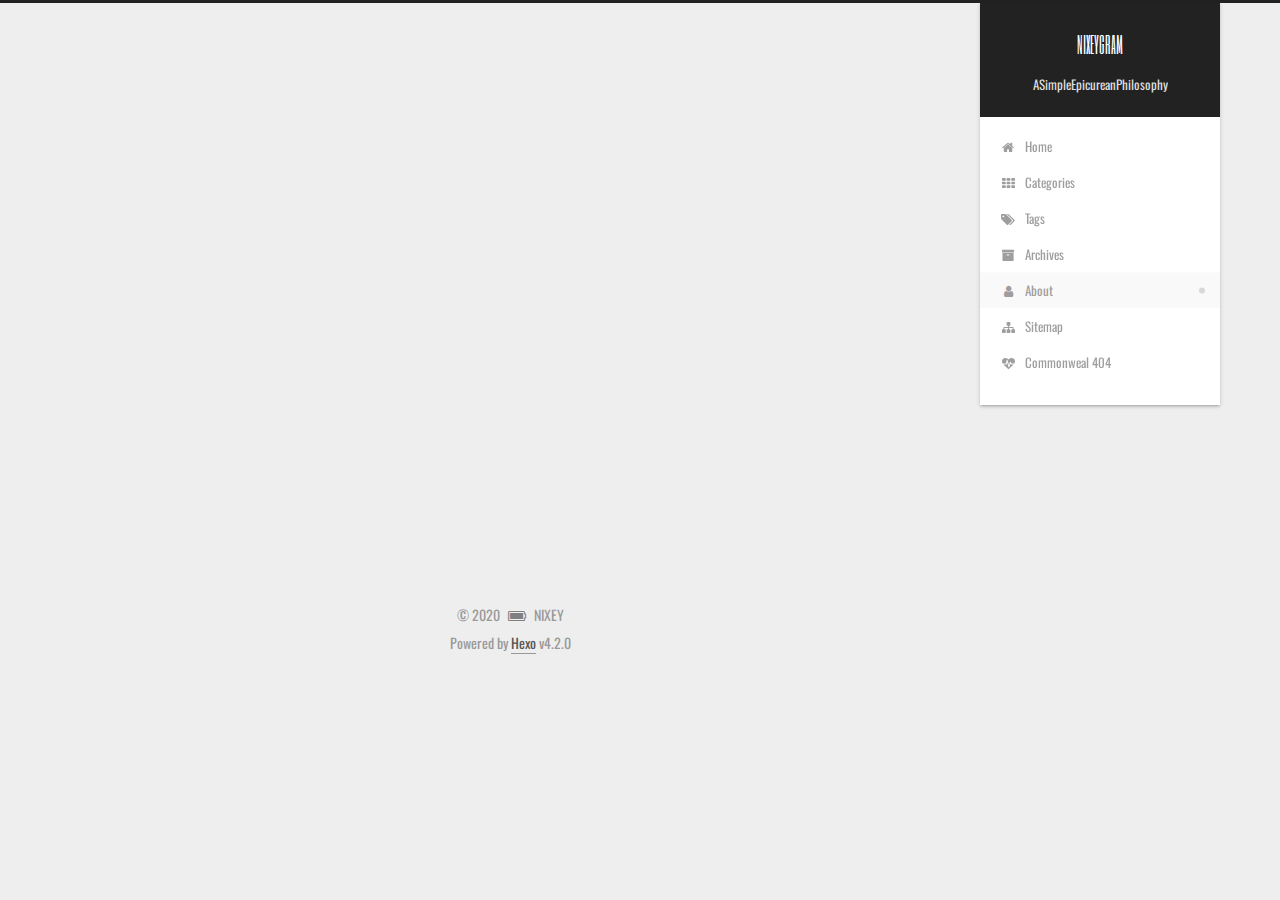
==== commit e430127c: "Site updated: 2020-03-22 11:56:22" ====
--- a/about/index.html
+++ b/about/index.html
@@ -145,6 +145,11 @@
     <a href="/sitemap.xml" rel="section"><i class="fa fa-fw fa-sitemap"></i>Sitemap</a>
 
   </li>
+        <li class="menu-item menu-item-commonweal">
+
+    <a href="/404/" rel="section"><i class="fa fa-fw fa-heartbeat"></i>Commonweal 404</a>
+
+  </li>
   </ul>
 
 </nav>
@@ -175,7 +180,7 @@
     <div class="post-block" lang="en">
       <header class="post-header">
 
-<h1 class="post-title" itemprop="name headline">about
+<h1 class="post-title" itemprop="name headline">about<a href="https://github.com/user-name/repo-name/tree/branch-name/subdirectory-nameabout/index.md" class="post-edit-link" title="Edit this post" rel="noopener" target="_blank"><i class="fa fa-pencil"></i></a>
 </h1>
 
 <div class="post-meta">
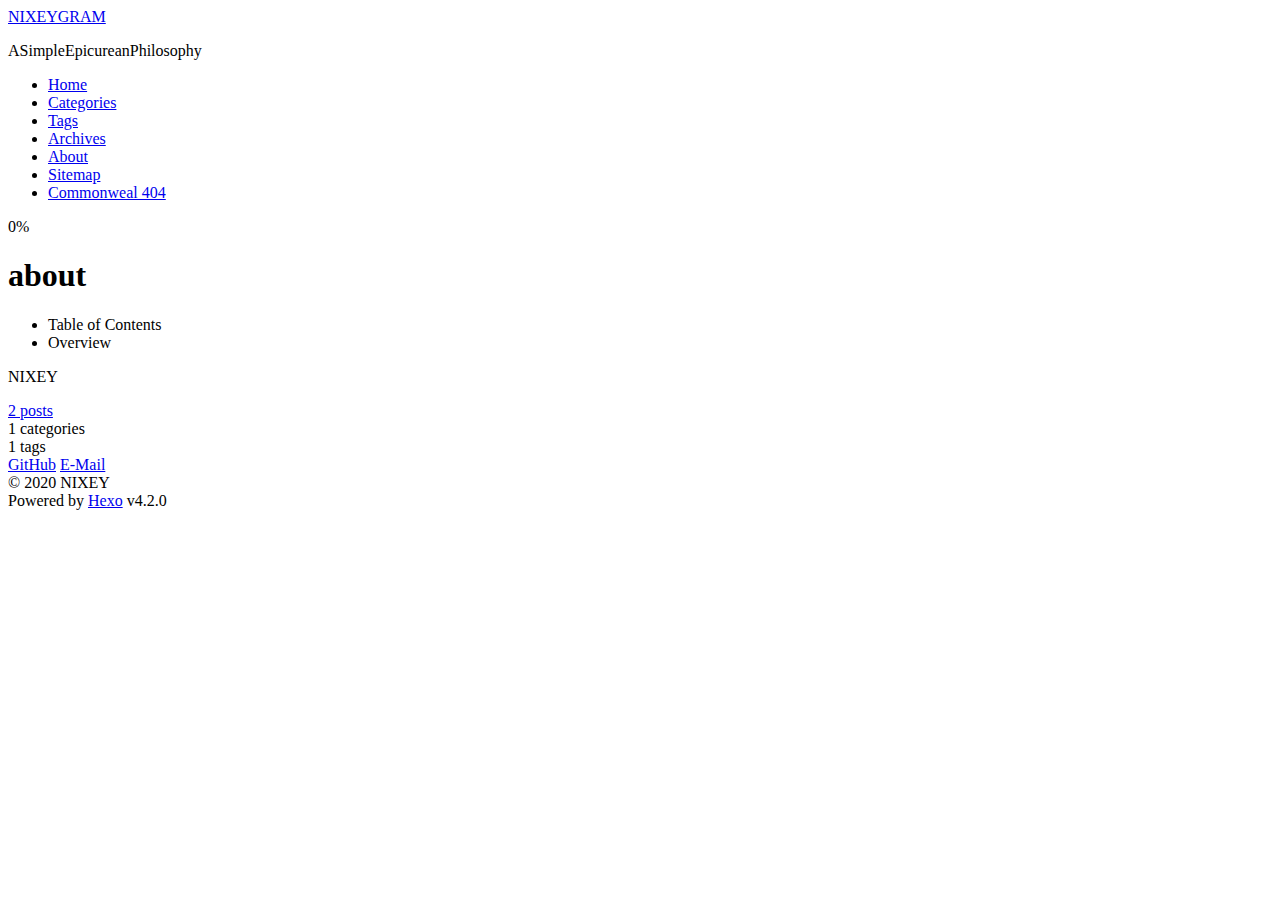
==== commit 3f9caf7e: "Site updated: 2020-03-22 12:12:02" ====
--- a/about/index.html
+++ b/about/index.html
@@ -5,21 +5,21 @@
 <meta name="viewport" content="width=device-width, initial-scale=1, maximum-scale=2">
 <meta name="theme-color" content="#222">
 <meta name="generator" content="Hexo 4.2.0">
-  <link rel="apple-touch-icon" sizes="180x180" href="/images/apple-touch-icon-next.png">
-  <link rel="icon" type="image/png" sizes="32x32" href="/images/favicon.png">
-  <link rel="icon" type="image/png" sizes="16x16" href="/images/favicon.png">
-  <link rel="mask-icon" href="/images/logo.svg" color="#222">
-
-<link rel="stylesheet" href="/css/main.css">
+  <link rel="apple-touch-icon" sizes="180x180" href="/shegoshego.guithub.io/images/apple-touch-icon-next.png">
+  <link rel="icon" type="image/png" sizes="32x32" href="/shegoshego.guithub.io/images/favicon.png">
+  <link rel="icon" type="image/png" sizes="16x16" href="/shegoshego.guithub.io/images/favicon.png">
+  <link rel="mask-icon" href="/shegoshego.guithub.io/images/logo.svg" color="#222">
+
+<link rel="stylesheet" href="/shegoshego.guithub.io/css/main.css">
 
 <link rel="stylesheet" href="//fonts.googleapis.com/css?family=Oswald:300,300italic,400,400italic,700,700italic|Six Caps:300,300italic,400,400italic,700,700italic|苹方超细黑:300,300italic,400,400italic,700,700italic&display=swap&subset=latin,latin-ext">
-<link rel="stylesheet" href="/lib/font-awesome/css/font-awesome.min.css">
-  <link rel="stylesheet" href="/lib/pace/pace-theme-center-simple.min.css">
-  <script src="/lib/pace/pace.min.js"></script>
+<link rel="stylesheet" href="/shegoshego.guithub.io/lib/font-awesome/css/font-awesome.min.css">
+  <link rel="stylesheet" href="/shegoshego.guithub.io/lib/pace/pace-theme-center-simple.min.css">
+  <script src="/shegoshego.guithub.io/lib/pace/pace.min.js"></script>
 
 <script id="hexo-configurations">
     var NexT = window.NexT || {};
-    var CONFIG = {"hostname":"yoursite.com","root":"/","scheme":"Gemini","version":"7.7.2","exturl":false,"sidebar":{"position":"right","width":240,"display":"post","padding":18,"offset":12,"onmobile":false},"copycode":{"enable":false,"show_result":false,"style":null},"back2top":{"enable":true,"sidebar":false,"scrollpercent":false},"bookmark":{"enable":false,"color":"#222","save":"auto"},"fancybox":false,"mediumzoom":false,"lazyload":false,"pangu":false,"comments":{"style":"tabs","active":null,"storage":true,"lazyload":false,"nav":null},"algolia":{"hits":{"per_page":10},"labels":{"input_placeholder":"Search for Posts","hits_empty":"We didn't find any results for the search: ${query}","hits_stats":"${hits} results found in ${time} ms"}},"localsearch":{"enable":false,"trigger":"auto","top_n_per_article":1,"unescape":false,"preload":false},"motion":{"enable":true,"async":false,"transition":{"post_block":"fadeIn","post_header":"slideDownIn","post_body":"slideDownIn","coll_header":"slideLeftIn","sidebar":"slideUpIn"}}};
+    var CONFIG = {"hostname":"yoursite.com","root":"/shegoshego.guithub.io/","scheme":"Gemini","version":"7.7.2","exturl":false,"sidebar":{"position":"right","width":240,"display":"post","padding":18,"offset":12,"onmobile":false},"copycode":{"enable":false,"show_result":false,"style":null},"back2top":{"enable":true,"sidebar":false,"scrollpercent":false},"bookmark":{"enable":false,"color":"#222","save":"auto"},"fancybox":false,"mediumzoom":false,"lazyload":false,"pangu":false,"comments":{"style":"tabs","active":null,"storage":true,"lazyload":false,"nav":null},"algolia":{"hits":{"per_page":10},"labels":{"input_placeholder":"Search for Posts","hits_empty":"We didn't find any results for the search: ${query}","hits_stats":"${hits} results found in ${time} ms"}},"localsearch":{"enable":false,"trigger":"auto","top_n_per_article":1,"unescape":false,"preload":false},"motion":{"enable":true,"async":false,"transition":{"post_block":"fadeIn","post_header":"slideDownIn","post_body":"slideDownIn","coll_header":"slideLeftIn","sidebar":"slideUpIn"}}};
   </script>
 
   <meta property="og:type" content="website">
@@ -76,7 +76,7 @@
   </style>
 </noscript>
 
-<link rel="alternate" href="/atom.xml" title="NIXEYGRAM" type="application/atom+xml">
+<link rel="alternate" href="/shegoshego.guithub.io/atom.xml" title="NIXEYGRAM" type="application/atom+xml">
 </head>
 
 <body itemscope itemtype="http://schema.org/WebPage">
@@ -96,7 +96,7 @@
   <div class="site-meta">
 
     <div>
-      <a href="/" class="brand" rel="start">
+      <a href="/shegoshego.guithub.io/" class="brand" rel="start">
         <span class="logo-line-before"><i></i></span>
         <span class="site-title">NIXEYGRAM</span>
         <span class="logo-line-after"><i></i></span>
@@ -117,37 +117,37 @@
   <ul id="menu" class="menu">
         <li class="menu-item menu-item-home">
 
-    <a href="/" rel="section"><i class="fa fa-fw fa-home"></i>Home</a>
+    <a href="/shegoshego.guithub.io/" rel="section"><i class="fa fa-fw fa-home"></i>Home</a>
 
   </li>
         <li class="menu-item menu-item-categories">
 
-    <a href="/categories/" rel="section"><i class="fa fa-fw fa-th"></i>Categories</a>
+    <a href="/shegoshego.guithub.io/categories/" rel="section"><i class="fa fa-fw fa-th"></i>Categories</a>
 
   </li>
         <li class="menu-item menu-item-tags">
 
-    <a href="/tags/" rel="section"><i class="fa fa-fw fa-tags"></i>Tags</a>
+    <a href="/shegoshego.guithub.io/tags/" rel="section"><i class="fa fa-fw fa-tags"></i>Tags</a>
 
   </li>
         <li class="menu-item menu-item-archives">
 
-    <a href="/archives/" rel="section"><i class="fa fa-fw fa-archive"></i>Archives</a>
+    <a href="/shegoshego.guithub.io/archives/" rel="section"><i class="fa fa-fw fa-archive"></i>Archives</a>
 
   </li>
         <li class="menu-item menu-item-about">
 
-    <a href="/about/" rel="section"><i class="fa fa-fw fa-user"></i>About</a>
+    <a href="/shegoshego.guithub.io/about/" rel="section"><i class="fa fa-fw fa-user"></i>About</a>
 
   </li>
         <li class="menu-item menu-item-sitemap">
 
-    <a href="/sitemap.xml" rel="section"><i class="fa fa-fw fa-sitemap"></i>Sitemap</a>
+    <a href="/shegoshego.guithub.io/sitemap.xml" rel="section"><i class="fa fa-fw fa-sitemap"></i>Sitemap</a>
 
   </li>
         <li class="menu-item menu-item-commonweal">
 
-    <a href="/404/" rel="section"><i class="fa fa-fw fa-heartbeat"></i>Commonweal 404</a>
+    <a href="/shegoshego.guithub.io/404/" rel="section"><i class="fa fa-fw fa-heartbeat"></i>Commonweal 404</a>
 
   </li>
   </ul>
@@ -267,7 +267,7 @@
 <div class="site-state-wrap motion-element">
   <nav class="site-state">
       <div class="site-state-item site-state-posts">
-          <a href="/archives/">
+          <a href="/shegoshego.guithub.io/archives/">
         
           <span class="site-state-item-count">2</span>
           <span class="site-state-item-name">posts</span>
@@ -334,19 +334,19 @@
   </div>
 
   
-  <script src="/lib/anime.min.js"></script>
-  <script src="/lib/velocity/velocity.min.js"></script>
-  <script src="/lib/velocity/velocity.ui.min.js"></script>
-
-<script src="/js/utils.js"></script>
-
-<script src="/js/motion.js"></script>
-
-
-<script src="/js/schemes/pisces.js"></script>
-
-
-<script src="/js/next-boot.js"></script>
+  <script src="/shegoshego.guithub.io/lib/anime.min.js"></script>
+  <script src="/shegoshego.guithub.io/lib/velocity/velocity.min.js"></script>
+  <script src="/shegoshego.guithub.io/lib/velocity/velocity.ui.min.js"></script>
+
+<script src="/shegoshego.guithub.io/js/utils.js"></script>
+
+<script src="/shegoshego.guithub.io/js/motion.js"></script>
+
+
+<script src="/shegoshego.guithub.io/js/schemes/pisces.js"></script>
+
+
+<script src="/shegoshego.guithub.io/js/next-boot.js"></script>
 
 
 
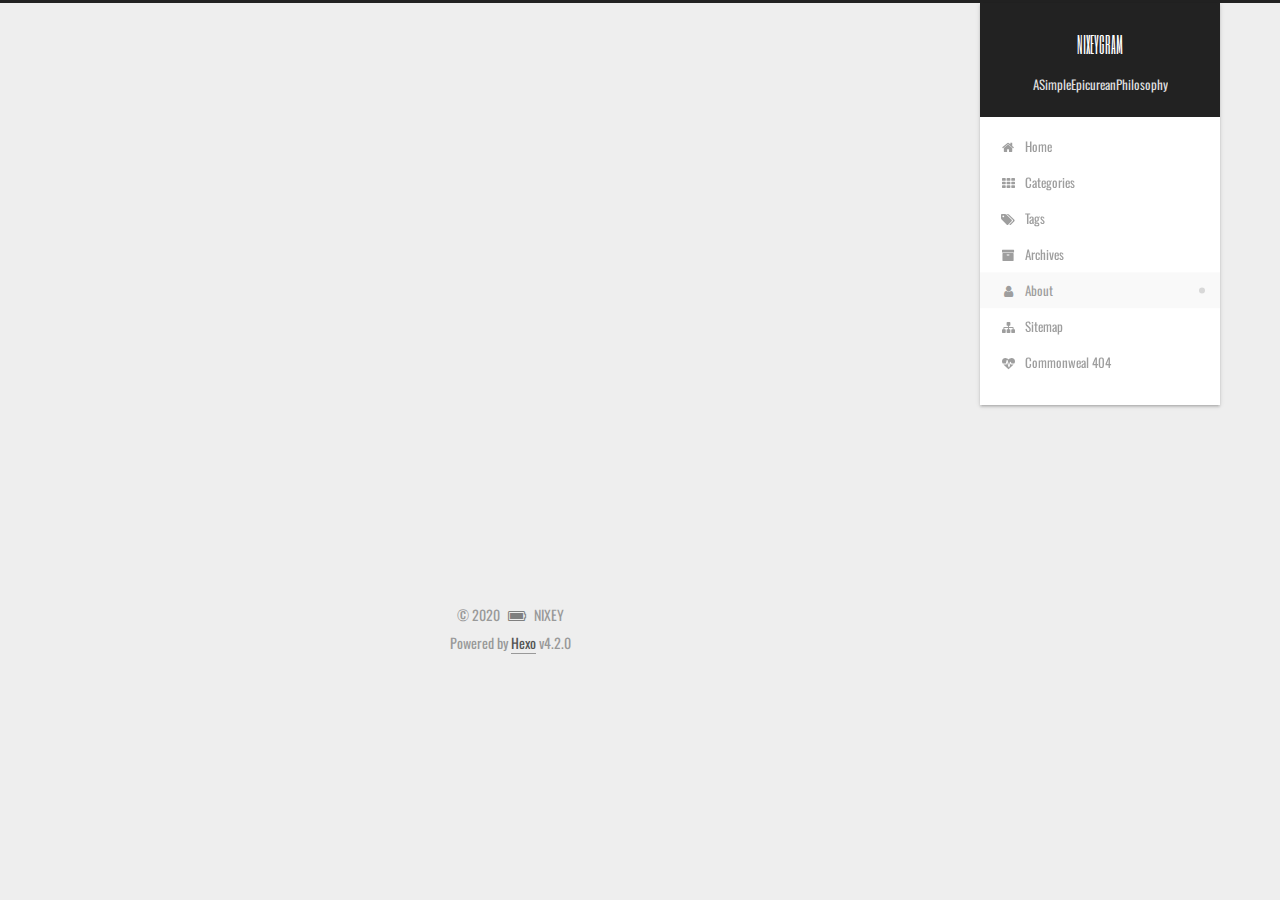
==== commit 1fa74d7d: "Site updated: 2020-03-22 12:20:40" ====
--- a/about/index.html
+++ b/about/index.html
@@ -5,21 +5,21 @@
 <meta name="viewport" content="width=device-width, initial-scale=1, maximum-scale=2">
 <meta name="theme-color" content="#222">
 <meta name="generator" content="Hexo 4.2.0">
-  <link rel="apple-touch-icon" sizes="180x180" href="/shegoshego.guithub.io/images/apple-touch-icon-next.png">
-  <link rel="icon" type="image/png" sizes="32x32" href="/shegoshego.guithub.io/images/favicon.png">
-  <link rel="icon" type="image/png" sizes="16x16" href="/shegoshego.guithub.io/images/favicon.png">
-  <link rel="mask-icon" href="/shegoshego.guithub.io/images/logo.svg" color="#222">
-
-<link rel="stylesheet" href="/shegoshego.guithub.io/css/main.css">
+  <link rel="apple-touch-icon" sizes="180x180" href="/images/apple-touch-icon-next.png">
+  <link rel="icon" type="image/png" sizes="32x32" href="/images/favicon.png">
+  <link rel="icon" type="image/png" sizes="16x16" href="/images/favicon.png">
+  <link rel="mask-icon" href="/images/logo.svg" color="#222">
+
+<link rel="stylesheet" href="/css/main.css">
 
 <link rel="stylesheet" href="//fonts.googleapis.com/css?family=Oswald:300,300italic,400,400italic,700,700italic|Six Caps:300,300italic,400,400italic,700,700italic|苹方超细黑:300,300italic,400,400italic,700,700italic&display=swap&subset=latin,latin-ext">
-<link rel="stylesheet" href="/shegoshego.guithub.io/lib/font-awesome/css/font-awesome.min.css">
-  <link rel="stylesheet" href="/shegoshego.guithub.io/lib/pace/pace-theme-center-simple.min.css">
-  <script src="/shegoshego.guithub.io/lib/pace/pace.min.js"></script>
+<link rel="stylesheet" href="/lib/font-awesome/css/font-awesome.min.css">
+  <link rel="stylesheet" href="/lib/pace/pace-theme-center-simple.min.css">
+  <script src="/lib/pace/pace.min.js"></script>
 
 <script id="hexo-configurations">
     var NexT = window.NexT || {};
-    var CONFIG = {"hostname":"yoursite.com","root":"/shegoshego.guithub.io/","scheme":"Gemini","version":"7.7.2","exturl":false,"sidebar":{"position":"right","width":240,"display":"post","padding":18,"offset":12,"onmobile":false},"copycode":{"enable":false,"show_result":false,"style":null},"back2top":{"enable":true,"sidebar":false,"scrollpercent":false},"bookmark":{"enable":false,"color":"#222","save":"auto"},"fancybox":false,"mediumzoom":false,"lazyload":false,"pangu":false,"comments":{"style":"tabs","active":null,"storage":true,"lazyload":false,"nav":null},"algolia":{"hits":{"per_page":10},"labels":{"input_placeholder":"Search for Posts","hits_empty":"We didn't find any results for the search: ${query}","hits_stats":"${hits} results found in ${time} ms"}},"localsearch":{"enable":false,"trigger":"auto","top_n_per_article":1,"unescape":false,"preload":false},"motion":{"enable":true,"async":false,"transition":{"post_block":"fadeIn","post_header":"slideDownIn","post_body":"slideDownIn","coll_header":"slideLeftIn","sidebar":"slideUpIn"}}};
+    var CONFIG = {"hostname":"yoursite.com","root":"/","scheme":"Gemini","version":"7.7.2","exturl":false,"sidebar":{"position":"right","width":240,"display":"post","padding":18,"offset":12,"onmobile":false},"copycode":{"enable":false,"show_result":false,"style":null},"back2top":{"enable":true,"sidebar":false,"scrollpercent":false},"bookmark":{"enable":false,"color":"#222","save":"auto"},"fancybox":false,"mediumzoom":false,"lazyload":false,"pangu":false,"comments":{"style":"tabs","active":null,"storage":true,"lazyload":false,"nav":null},"algolia":{"hits":{"per_page":10},"labels":{"input_placeholder":"Search for Posts","hits_empty":"We didn't find any results for the search: ${query}","hits_stats":"${hits} results found in ${time} ms"}},"localsearch":{"enable":false,"trigger":"auto","top_n_per_article":1,"unescape":false,"preload":false},"motion":{"enable":true,"async":false,"transition":{"post_block":"fadeIn","post_header":"slideDownIn","post_body":"slideDownIn","coll_header":"slideLeftIn","sidebar":"slideUpIn"}}};
   </script>
 
   <meta property="og:type" content="website">
@@ -76,7 +76,7 @@
   </style>
 </noscript>
 
-<link rel="alternate" href="/shegoshego.guithub.io/atom.xml" title="NIXEYGRAM" type="application/atom+xml">
+<link rel="alternate" href="/atom.xml" title="NIXEYGRAM" type="application/atom+xml">
 </head>
 
 <body itemscope itemtype="http://schema.org/WebPage">
@@ -96,7 +96,7 @@
   <div class="site-meta">
 
     <div>
-      <a href="/shegoshego.guithub.io/" class="brand" rel="start">
+      <a href="/" class="brand" rel="start">
         <span class="logo-line-before"><i></i></span>
         <span class="site-title">NIXEYGRAM</span>
         <span class="logo-line-after"><i></i></span>
@@ -117,37 +117,37 @@
   <ul id="menu" class="menu">
         <li class="menu-item menu-item-home">
 
-    <a href="/shegoshego.guithub.io/" rel="section"><i class="fa fa-fw fa-home"></i>Home</a>
+    <a href="/" rel="section"><i class="fa fa-fw fa-home"></i>Home</a>
 
   </li>
         <li class="menu-item menu-item-categories">
 
-    <a href="/shegoshego.guithub.io/categories/" rel="section"><i class="fa fa-fw fa-th"></i>Categories</a>
+    <a href="/categories/" rel="section"><i class="fa fa-fw fa-th"></i>Categories</a>
 
   </li>
         <li class="menu-item menu-item-tags">
 
-    <a href="/shegoshego.guithub.io/tags/" rel="section"><i class="fa fa-fw fa-tags"></i>Tags</a>
+    <a href="/tags/" rel="section"><i class="fa fa-fw fa-tags"></i>Tags</a>
 
   </li>
         <li class="menu-item menu-item-archives">
 
-    <a href="/shegoshego.guithub.io/archives/" rel="section"><i class="fa fa-fw fa-archive"></i>Archives</a>
+    <a href="/archives/" rel="section"><i class="fa fa-fw fa-archive"></i>Archives</a>
 
   </li>
         <li class="menu-item menu-item-about">
 
-    <a href="/shegoshego.guithub.io/about/" rel="section"><i class="fa fa-fw fa-user"></i>About</a>
+    <a href="/about/" rel="section"><i class="fa fa-fw fa-user"></i>About</a>
 
   </li>
         <li class="menu-item menu-item-sitemap">
 
-    <a href="/shegoshego.guithub.io/sitemap.xml" rel="section"><i class="fa fa-fw fa-sitemap"></i>Sitemap</a>
+    <a href="/sitemap.xml" rel="section"><i class="fa fa-fw fa-sitemap"></i>Sitemap</a>
 
   </li>
         <li class="menu-item menu-item-commonweal">
 
-    <a href="/shegoshego.guithub.io/404/" rel="section"><i class="fa fa-fw fa-heartbeat"></i>Commonweal 404</a>
+    <a href="/404/" rel="section"><i class="fa fa-fw fa-heartbeat"></i>Commonweal 404</a>
 
   </li>
   </ul>
@@ -267,7 +267,7 @@
 <div class="site-state-wrap motion-element">
   <nav class="site-state">
       <div class="site-state-item site-state-posts">
-          <a href="/shegoshego.guithub.io/archives/">
+          <a href="/archives/">
         
           <span class="site-state-item-count">2</span>
           <span class="site-state-item-name">posts</span>
@@ -334,19 +334,19 @@
   </div>
 
   
-  <script src="/shegoshego.guithub.io/lib/anime.min.js"></script>
-  <script src="/shegoshego.guithub.io/lib/velocity/velocity.min.js"></script>
-  <script src="/shegoshego.guithub.io/lib/velocity/velocity.ui.min.js"></script>
-
-<script src="/shegoshego.guithub.io/js/utils.js"></script>
-
-<script src="/shegoshego.guithub.io/js/motion.js"></script>
-
-
-<script src="/shegoshego.guithub.io/js/schemes/pisces.js"></script>
-
-
-<script src="/shegoshego.guithub.io/js/next-boot.js"></script>
+  <script src="/lib/anime.min.js"></script>
+  <script src="/lib/velocity/velocity.min.js"></script>
+  <script src="/lib/velocity/velocity.ui.min.js"></script>
+
+<script src="/js/utils.js"></script>
+
+<script src="/js/motion.js"></script>
+
+
+<script src="/js/schemes/pisces.js"></script>
+
+
+<script src="/js/next-boot.js"></script>
 
 
 
--- a/css/main.css
+++ b/css/main.css
@@ -0,0 +1,2600 @@
+:root {
+  --body-bg-color: #eee;
+  --content-bg-color: #fff;
+  --card-bg-color: #f5f5f5;
+  --text-color: #555;
+  --link-color: #555;
+  --link-hover-color: #222;
+  --brand-color: #fff;
+  --brand-hover-color: #fff;
+  --table-row-odd-bg-color: #f9f9f9;
+  --table-row-hover-bg-color: #f5f5f5;
+  --menu-item-bg-color: #f5f5f5;
+}
+html {
+  line-height: 1.15; /* 1 */
+  -webkit-text-size-adjust: 100%; /* 2 */
+}
+body {
+  margin: 0;
+}
+main {
+  display: block;
+}
+h1 {
+  font-size: 2em;
+  margin: 0.67em 0;
+}
+hr {
+  box-sizing: content-box; /* 1 */
+  height: 0; /* 1 */
+  overflow: visible; /* 2 */
+}
+pre {
+  font-family: monospace, monospace; /* 1 */
+  font-size: 1em; /* 2 */
+}
+a {
+  background: transparent;
+}
+abbr[title] {
+  border-bottom: none; /* 1 */
+  text-decoration: underline; /* 2 */
+  text-decoration: underline dotted; /* 2 */
+}
+b,
+strong {
+  font-weight: bolder;
+}
+code,
+kbd,
+samp {
+  font-family: monospace, monospace; /* 1 */
+  font-size: 1em; /* 2 */
+}
+small {
+  font-size: 80%;
+}
+sub,
+sup {
+  font-size: 75%;
+  line-height: 0;
+  position: relative;
+  vertical-align: baseline;
+}
+sub {
+  bottom: -0.25em;
+}
+sup {
+  top: -0.5em;
+}
+img {
+  border-style: none;
+}
+button,
+input,
+optgroup,
+select,
+textarea {
+  font-family: inherit; /* 1 */
+  font-size: 100%; /* 1 */
+  line-height: 1.15; /* 1 */
+  margin: 0; /* 2 */
+}
+button,
+input {
+/* 1 */
+  overflow: visible;
+}
+button,
+select {
+/* 1 */
+  text-transform: none;
+}
+button,
+[type='button'],
+[type='reset'],
+[type='submit'] {
+  -webkit-appearance: button;
+}
+button::-moz-focus-inner,
+[type='button']::-moz-focus-inner,
+[type='reset']::-moz-focus-inner,
+[type='submit']::-moz-focus-inner {
+  border-style: none;
+  padding: 0;
+}
+button:-moz-focusring,
+[type='button']:-moz-focusring,
+[type='reset']:-moz-focusring,
+[type='submit']:-moz-focusring {
+  outline: 1px dotted ButtonText;
+}
+fieldset {
+  padding: 0.35em 0.75em 0.625em;
+}
+legend {
+  box-sizing: border-box; /* 1 */
+  color: inherit; /* 2 */
+  display: table; /* 1 */
+  max-width: 100%; /* 1 */
+  padding: 0; /* 3 */
+  white-space: normal; /* 1 */
+}
+progress {
+  vertical-align: baseline;
+}
+textarea {
+  overflow: auto;
+}
+[type='checkbox'],
+[type='radio'] {
+  box-sizing: border-box; /* 1 */
+  padding: 0; /* 2 */
+}
+[type='number']::-webkit-inner-spin-button,
+[type='number']::-webkit-outer-spin-button {
+  height: auto;
+}
+[type='search'] {
+  outline-offset: -2px; /* 2 */
+  -webkit-appearance: textfield; /* 1 */
+}
+[type='search']::-webkit-search-decoration {
+  -webkit-appearance: none;
+}
+::-webkit-file-upload-button {
+  font: inherit; /* 2 */
+  -webkit-appearance: button; /* 1 */
+}
+details {
+  display: block;
+}
+summary {
+  display: list-item;
+}
+template {
+  display: none;
+}
+[hidden] {
+  display: none;
+}
+::selection {
+  background: #262a30;
+  color: #fff;
+}
+html,
+body {
+  height: 100%;
+}
+body {
+  background: var(--body-bg-color);
+  color: var(--text-color);
+  font-family: 'Oswald', "PingFang SC", "Microsoft YaHei", sans-serif;
+  font-size: 1em;
+  line-height: 2;
+}
+@media (max-width: 991px) {
+  body {
+    padding-left: 0 !important;
+    padding-right: 0 !important;
+  }
+}
+h1,
+h2,
+h3,
+h4,
+h5,
+h6 {
+  font-family: '苹方超细黑', 'Oswald', "PingFang SC", "Microsoft YaHei", sans-serif;
+  font-weight: bold;
+  line-height: 1.5;
+  margin: 20px 0 15px;
+}
+h1 {
+  font-size: 1.875em;
+}
+h2 {
+  font-size: 1.75em;
+}
+h3 {
+  font-size: 1.625em;
+}
+h4 {
+  font-size: 1.5em;
+}
+h5 {
+  font-size: 1.375em;
+}
+h6 {
+  font-size: 1.25em;
+}
+p {
+  margin: 0 0 20px 0;
+}
+a,
+span.exturl {
+  border-bottom: 1px solid #999;
+  color: var(--link-color);
+  outline: 0;
+  text-decoration: none;
+  overflow-wrap: break-word;
+  word-wrap: break-word;
+  cursor: pointer;
+}
+a:hover,
+span.exturl:hover {
+  border-bottom-color: var(--link-hover-color);
+  color: var(--link-hover-color);
+}
+iframe,
+img,
+video {
+  display: block;
+  margin-left: auto;
+  margin-right: auto;
+  max-width: 100%;
+}
+hr {
+  background-image: repeating-linear-gradient(-45deg, #ddd, #ddd 4px, transparent 4px, transparent 8px);
+  border: 0;
+  height: 3px;
+  margin: 40px 0;
+}
+blockquote {
+  border-left: 4px solid #ddd;
+  color: #666;
+  margin: 0;
+  padding: 0 15px;
+}
+blockquote cite::before {
+  content: '-';
+  padding: 0 5px;
+}
+dt {
+  font-weight: bold;
+}
+dd {
+  margin: 0;
+  padding: 0;
+}
+kbd {
+  background-color: #f5f5f5;
+  background-image: linear-gradient(#eee, #fff, #eee);
+  border: 1px solid #ccc;
+  border-radius: 0.2em;
+  box-shadow: 0.1em 0.1em 0.2em rgba(0,0,0,0.1);
+  color: #555;
+  font-family: inherit;
+  padding: 0.1em 0.3em;
+  white-space: nowrap;
+}
+.table-container {
+  overflow: auto;
+}
+table {
+  border-collapse: collapse;
+  border-spacing: 0;
+  font-size: 0.875em;
+  margin: 0 0 20px 0;
+  width: 100%;
+}
+tbody tr:nth-of-type(odd) {
+  background: var(--table-row-odd-bg-color);
+}
+tbody tr:hover {
+  background: var(--table-row-hover-bg-color);
+}
+caption,
+th,
+td {
+  font-weight: normal;
+  padding: 8px;
+  text-align: left;
+  vertical-align: middle;
+}
+th,
+td {
+  border: 1px solid #ddd;
+  border-bottom: 3px solid #ddd;
+}
+th {
+  font-weight: 700;
+  padding-bottom: 10px;
+}
+td {
+  border-bottom-width: 1px;
+}
+.btn {
+  background: #fff;
+  border: 2px solid #555;
+  border-radius: 2px;
+  color: #555;
+  display: inline-block;
+  font-size: 0.875em;
+  line-height: 2;
+  padding: 0 20px;
+  text-decoration: none;
+  transition-property: background-color;
+  transition-delay: 0s;
+  transition-duration: 0.2s;
+  transition-timing-function: ease-in-out;
+}
+.btn:hover {
+  background: #222;
+  border-color: #222;
+  color: #fff;
+}
+.btn + .btn {
+  margin: 0 0 8px 8px;
+}
+.btn .fa-fw {
+  text-align: left;
+  width: 1.285714285714286em;
+}
+.toggle {
+  line-height: 0;
+}
+.toggle .toggle-line {
+  background: #fff;
+  display: inline-block;
+  height: 2px;
+  left: 0;
+  position: relative;
+  top: 0;
+  transition: all 0.4s;
+  vertical-align: top;
+  width: 100%;
+}
+.toggle .toggle-line:not(:first-child) {
+  margin-top: 3px;
+}
+.toggle.toggle-arrow .toggle-line-first {
+  top: 2px;
+  transform: rotate(-45deg);
+  width: 50%;
+}
+.toggle.toggle-arrow .toggle-line-middle {
+  width: 90%;
+}
+.toggle.toggle-arrow .toggle-line-last {
+  top: -2px;
+  transform: rotate(45deg);
+  width: 50%;
+}
+.toggle.toggle-close .toggle-line-first {
+  top: 5px;
+  transform: rotate(-45deg);
+}
+.toggle.toggle-close .toggle-line-middle {
+  opacity: 0;
+}
+.toggle.toggle-close .toggle-line-last {
+  top: -5px;
+  transform: rotate(45deg);
+}
+.highlight,
+pre {
+  background: #000;
+  color: #eaeaea;
+  line-height: 1.6;
+  margin: 0 auto 20px;
+}
+pre,
+code {
+  font-family: consolas, Menlo, monospace, "PingFang SC", "Microsoft YaHei";
+}
+code {
+  background: #eee;
+  border-radius: 3px;
+  color: #555;
+  padding: 2px 4px;
+  overflow-wrap: break-word;
+  word-wrap: break-word;
+}
+.highlight *::selection {
+  background: #424242;
+}
+.highlight pre {
+  border: 0;
+  margin: 0;
+  padding: 10px 0;
+}
+.highlight table {
+  border: 0;
+  margin: 0;
+  width: auto;
+}
+.highlight td {
+  border: 0;
+  padding: 0;
+}
+.highlight figcaption {
+  background: #eee;
+  color: #eaeaea;
+  display: flex;
+  font-size: 0.875em;
+  justify-content: space-between;
+  line-height: 1.2;
+  padding: 0.5em;
+}
+.highlight figcaption a {
+  color: #eaeaea;
+}
+.highlight figcaption a:hover {
+  border-bottom-color: #eaeaea;
+}
+.highlight .gutter {
+  -moz-user-select: none;
+  -ms-user-select: none;
+  -webkit-user-select: none;
+  user-select: none;
+}
+.highlight .gutter pre {
+  background: #292929;
+  color: #666;
+  padding-left: 10px;
+  padding-right: 10px;
+  text-align: right;
+}
+.highlight .code pre {
+  background: #000;
+  padding-left: 10px;
+  width: 100%;
+}
+.gist table {
+  width: auto;
+}
+.gist table td {
+  border: 0;
+}
+pre {
+  overflow: auto;
+  padding: 10px;
+}
+pre code {
+  background: none;
+  color: #eaeaea;
+  font-size: 0.875em;
+  padding: 0;
+  text-shadow: none;
+}
+pre .deletion {
+  background: #800000;
+}
+pre .addition {
+  background: #008000;
+}
+pre .meta {
+  color: #e7c547;
+  -moz-user-select: none;
+  -ms-user-select: none;
+  -webkit-user-select: none;
+  user-select: none;
+}
+pre .comment {
+  color: #969896;
+}
+pre .variable,
+pre .attribute,
+pre .tag,
+pre .name,
+pre .regexp,
+pre .ruby .constant,
+pre .xml .tag .title,
+pre .xml .pi,
+pre .xml .doctype,
+pre .html .doctype,
+pre .css .id,
+pre .css .class,
+pre .css .pseudo {
+  color: #d54e53;
+}
+pre .number,
+pre .preprocessor,
+pre .built_in,
+pre .builtin-name,
+pre .literal,
+pre .params,
+pre .constant,
+pre .command {
+  color: #e78c45;
+}
+pre .ruby .class .title,
+pre .css .rules .attribute,
+pre .string,
+pre .symbol,
+pre .value,
+pre .inheritance,
+pre .header,
+pre .ruby .symbol,
+pre .xml .cdata,
+pre .special,
+pre .formula {
+  color: #b9ca4a;
+}
+pre .title,
+pre .css .hexcolor {
+  color: #70c0b1;
+}
+pre .function,
+pre .python .decorator,
+pre .python .title,
+pre .ruby .function .title,
+pre .ruby .title .keyword,
+pre .perl .sub,
+pre .javascript .title,
+pre .coffeescript .title {
+  color: #7aa6da;
+}
+pre .keyword,
+pre .javascript .function {
+  color: #c397d8;
+}
+.blockquote-center {
+  border-left: none;
+  margin: 40px 0;
+  padding: 0;
+  position: relative;
+  text-align: center;
+}
+.blockquote-center::before,
+.blockquote-center::after {
+  background-repeat: no-repeat;
+  background-size: 22px 22px;
+  content: ' ';
+  display: block;
+  height: 24px;
+  opacity: 0.2;
+  position: absolute;
+  width: 100%;
+}
+.blockquote-center::before {
+  background-image: url("../images/quote-l.svg");
+  background-position: 0 -6px;
+  border-top: 1px solid #ccc;
+  top: -20px;
+}
+.blockquote-center::after {
+  background-image: url("../images/quote-r.svg");
+  background-position: 100% 8px;
+  border-bottom: 1px solid #ccc;
+  bottom: -20px;
+}
+.blockquote-center p,
+.blockquote-center div {
+  text-align: center;
+}
+.post-body .group-picture img {
+  margin: 0 auto;
+  padding: 0 3px;
+}
+.group-picture-row {
+  margin-bottom: 6px;
+  overflow: hidden;
+}
+.group-picture-column {
+  float: left;
+  margin-bottom: 10px;
+}
+.post-body .label {
+  color: #555;
+  display: inline;
+  padding: 0 2px;
+}
+.post-body .label.default {
+  background: #f0f0f0;
+}
+.post-body .label.primary {
+  background: #efe6f7;
+}
+.post-body .label.info {
+  background: #e5f2f8;
+}
+.post-body .label.success {
+  background: #e7f4e9;
+}
+.post-body .label.warning {
+  background: #fcf6e1;
+}
+.post-body .label.danger {
+  background: #fae8eb;
+}
+.post-body .tabs {
+  margin-bottom: 20px;
+}
+.post-body .tabs,
+.tabs-comment {
+  display: block;
+  padding-top: 10px;
+  position: relative;
+}
+.post-body .tabs ul.nav-tabs,
+.tabs-comment ul.nav-tabs {
+  display: flex;
+  flex-wrap: wrap;
+  margin: 0;
+  margin-bottom: -1px;
+  padding: 0;
+}
+@media (max-width: 413px) {
+  .post-body .tabs ul.nav-tabs,
+  .tabs-comment ul.nav-tabs {
+    display: block;
+    margin-bottom: 5px;
+  }
+}
+.post-body .tabs ul.nav-tabs li.tab,
+.tabs-comment ul.nav-tabs li.tab {
+  border-bottom: 1px solid #ddd;
+  border-left: 1px solid transparent;
+  border-right: 1px solid transparent;
+  border-top: 3px solid transparent;
+  flex-grow: 1;
+  list-style-type: none;
+  border-radius: 0 0 0 0;
+}
+@media (max-width: 413px) {
+  .post-body .tabs ul.nav-tabs li.tab,
+  .tabs-comment ul.nav-tabs li.tab {
+    border-bottom: 1px solid transparent;
+    border-left: 3px solid transparent;
+    border-right: 1px solid transparent;
+    border-top: 1px solid transparent;
+  }
+}
+@media (max-width: 413px) {
+  .post-body .tabs ul.nav-tabs li.tab,
+  .tabs-comment ul.nav-tabs li.tab {
+    border-radius: 0;
+  }
+}
+.post-body .tabs ul.nav-tabs li.tab a,
+.tabs-comment ul.nav-tabs li.tab a {
+  border-bottom: initial;
+  display: block;
+  line-height: 1.8;
+  outline: 0;
+  padding: 0.25em 0.75em;
+  text-align: center;
+  transition-delay: 0s;
+  transition-duration: 0.2s;
+  transition-timing-function: ease-out;
+}
+.post-body .tabs ul.nav-tabs li.tab a i,
+.tabs-comment ul.nav-tabs li.tab a i {
+  width: 1.285714285714286em;
+}
+.post-body .tabs ul.nav-tabs li.tab.active,
+.tabs-comment ul.nav-tabs li.tab.active {
+  border-bottom: 1px solid transparent;
+  border-left: 1px solid #ddd;
+  border-right: 1px solid #ddd;
+  border-top: 3px solid #fc6423;
+}
+@media (max-width: 413px) {
+  .post-body .tabs ul.nav-tabs li.tab.active,
+  .tabs-comment ul.nav-tabs li.tab.active {
+    border-bottom: 1px solid #ddd;
+    border-left: 3px solid #fc6423;
+    border-right: 1px solid #ddd;
+    border-top: 1px solid #ddd;
+  }
+}
+.post-body .tabs ul.nav-tabs li.tab.active a,
+.tabs-comment ul.nav-tabs li.tab.active a {
+  color: var(--link-color);
+  cursor: default;
+}
+.post-body .tabs .tab-content .tab-pane,
+.tabs-comment .tab-content .tab-pane {
+  border: 1px solid #ddd;
+  border-top: 0;
+  padding: 20px 20px 0 20px;
+  border-radius: 0;
+}
+.post-body .tabs .tab-content .tab-pane:not(.active),
+.tabs-comment .tab-content .tab-pane:not(.active) {
+  display: none;
+}
+.post-body .tabs .tab-content .tab-pane.active,
+.tabs-comment .tab-content .tab-pane.active {
+  display: block;
+}
+.post-body .tabs .tab-content .tab-pane.active:nth-of-type(1),
+.tabs-comment .tab-content .tab-pane.active:nth-of-type(1) {
+  border-radius: 0 0 0 0;
+}
+@media (max-width: 413px) {
+  .post-body .tabs .tab-content .tab-pane.active:nth-of-type(1),
+  .tabs-comment .tab-content .tab-pane.active:nth-of-type(1) {
+    border-radius: 0;
+  }
+}
+.post-body .note {
+  border-radius: 3px;
+  margin-bottom: 20px;
+  padding: 1em;
+  position: relative;
+  border: 1px solid #eee;
+  border-left-width: 5px;
+}
+.post-body .note h2,
+.post-body .note h3,
+.post-body .note h4,
+.post-body .note h5,
+.post-body .note h6 {
+  margin-top: 0;
+  border-bottom: initial;
+  margin-bottom: 0;
+  padding-top: 0;
+}
+.post-body .note p:first-child,
+.post-body .note ul:first-child,
+.post-body .note ol:first-child,
+.post-body .note table:first-child,
+.post-body .note pre:first-child,
+.post-body .note blockquote:first-child,
+.post-body .note img:first-child {
+  margin-top: 0;
+}
+.post-body .note p:last-child,
+.post-body .note ul:last-child,
+.post-body .note ol:last-child,
+.post-body .note table:last-child,
+.post-body .note pre:last-child,
+.post-body .note blockquote:last-child,
+.post-body .note img:last-child {
+  margin-bottom: 0;
+}
+.post-body .note.default {
+  border-left-color: #777;
+}
+.post-body .note.default h2,
+.post-body .note.default h3,
+.post-body .note.default h4,
+.post-body .note.default h5,
+.post-body .note.default h6 {
+  color: #777;
+}
+.post-body .note.primary {
+  border-left-color: #6f42c1;
+}
+.post-body .note.primary h2,
+.post-body .note.primary h3,
+.post-body .note.primary h4,
+.post-body .note.primary h5,
+.post-body .note.primary h6 {
+  color: #6f42c1;
+}
+.post-body .note.info {
+  border-left-color: #428bca;
+}
+.post-body .note.info h2,
+.post-body .note.info h3,
+.post-body .note.info h4,
+.post-body .note.info h5,
+.post-body .note.info h6 {
+  color: #428bca;
+}
+.post-body .note.success {
+  border-left-color: #5cb85c;
+}
+.post-body .note.success h2,
+.post-body .note.success h3,
+.post-body .note.success h4,
+.post-body .note.success h5,
+.post-body .note.success h6 {
+  color: #5cb85c;
+}
+.post-body .note.warning {
+  border-left-color: #f0ad4e;
+}
+.post-body .note.warning h2,
+.post-body .note.warning h3,
+.post-body .note.warning h4,
+.post-body .note.warning h5,
+.post-body .note.warning h6 {
+  color: #f0ad4e;
+}
+.post-body .note.danger {
+  border-left-color: #d9534f;
+}
+.post-body .note.danger h2,
+.post-body .note.danger h3,
+.post-body .note.danger h4,
+.post-body .note.danger h5,
+.post-body .note.danger h6 {
+  color: #d9534f;
+}
+.pagination .prev,
+.pagination .next,
+.pagination .page-number,
+.pagination .space {
+  display: inline-block;
+  margin: 0 10px;
+  padding: 0 11px;
+  position: relative;
+  top: -1px;
+}
+@media (max-width: 767px) {
+  .pagination .prev,
+  .pagination .next,
+  .pagination .page-number,
+  .pagination .space {
+    margin: 0 5px;
+  }
+}
+.pagination {
+  border-top: 1px solid #eee;
+  margin: 120px 0 0;
+  text-align: center;
+}
+.pagination .prev,
+.pagination .next,
+.pagination .page-number {
+  border-bottom: 0;
+  border-top: 1px solid #eee;
+  transition-property: border-color;
+  transition-delay: 0s;
+  transition-duration: 0.2s;
+  transition-timing-function: ease-in-out;
+}
+.pagination .prev:hover,
+.pagination .next:hover,
+.pagination .page-number:hover {
+  border-top-color: #222;
+}
+.pagination .space {
+  margin: 0;
+  padding: 0;
+}
+.pagination .prev {
+  margin-left: 0;
+}
+.pagination .next {
+  margin-right: 0;
+}
+.pagination .page-number.current {
+  background: #ccc;
+  border-top-color: #ccc;
+  color: #fff;
+}
+@media (max-width: 767px) {
+  .pagination {
+    border-top: none;
+  }
+  .pagination .prev,
+  .pagination .next,
+  .pagination .page-number {
+    border-bottom: 1px solid #eee;
+    border-top: 0;
+    margin-bottom: 10px;
+    padding: 0 10px;
+  }
+  .pagination .prev:hover,
+  .pagination .next:hover,
+  .pagination .page-number:hover {
+    border-bottom-color: #222;
+  }
+}
+.comments {
+  margin: 60px 20px 0;
+  overflow: hidden;
+}
+.comment-button-group {
+  display: flex;
+  flex-wrap: wrap-reverse;
+  justify-content: center;
+  margin: 1em 0;
+}
+.comment-button-group .comment-button {
+  margin: 0.1em 0.2em;
+}
+.comment-button-group .comment-button.active {
+  background: #222;
+  border-color: #222;
+  color: #fff;
+}
+.comment-position {
+  display: none;
+}
+.comment-position.active {
+  display: block;
+}
+.tabs-comment {
+  background: var(--content-bg-color);
+  margin-top: 4em;
+  padding-top: 0;
+}
+.tabs-comment .comments {
+  border: 0;
+  box-shadow: none;
+  margin-top: 0;
+  padding-top: 0;
+}
+.container {
+  min-height: 100%;
+  position: relative;
+}
+.main-inner {
+  margin: 0 auto;
+  width: calc(100% - 20px);
+}
+@media (min-width: 1200px) {
+  .main-inner {
+    width: 1160px;
+  }
+}
+@media (min-width: 1600px) {
+  .main-inner {
+    width: 73%;
+  }
+}
+.header {
+  background: transparent;
+}
+.header-inner {
+  margin: 0 auto;
+  width: calc(100% - 20px);
+}
+@media (min-width: 1200px) {
+  .header-inner {
+    width: 1160px;
+  }
+}
+@media (min-width: 1600px) {
+  .header-inner {
+    width: 73%;
+  }
+}
+.site-brand-container {
+  display: flex;
+  flex-shrink: 0;
+  padding: 0 10px;
+}
+.headband {
+  background: #222;
+  height: 3px;
+}
+.site-meta {
+  flex-grow: 1;
+  text-align: center;
+}
+@media (max-width: 767px) {
+  .site-meta {
+    text-align: center;
+  }
+}
+.brand {
+  border-bottom: none;
+  color: var(--brand-color);
+  display: inline-block;
+  line-height: 1.375em;
+  padding: 0 40px;
+  position: relative;
+}
+.brand:hover {
+  color: var(--brand-hover-color);
+}
+.site-title {
+  display: inline-block;
+  font-family: 'Six Caps', 'Oswald', "PingFang SC", "Microsoft YaHei", sans-serif;
+  font-size: 1.375em;
+  font-weight: normal;
+  line-height: 1.5;
+  vertical-align: top;
+}
+.site-subtitle {
+  color: #ddd;
+  font-size: 0.8125em;
+  margin: 10px 0;
+}
+.use-motion .brand {
+  opacity: 0;
+}
+.use-motion .site-title,
+.use-motion .site-subtitle,
+.use-motion .custom-logo-image {
+  opacity: 0;
+  position: relative;
+  top: -10px;
+}
+.site-nav-toggle,
+.site-nav-right {
+  display: none;
+}
+@media (max-width: 767px) {
+  .site-nav-toggle,
+  .site-nav-right {
+    display: flex;
+    flex-direction: column;
+    justify-content: center;
+  }
+}
+.site-nav-toggle .toggle,
+.site-nav-right .toggle {
+  color: var(--text-color);
+  padding: 10px;
+  width: 22px;
+}
+.site-nav-toggle .toggle .toggle-line,
+.site-nav-right .toggle .toggle-line {
+  background: var(--text-color);
+  border-radius: 1px;
+}
+.site-nav {
+  display: block;
+}
+@media (max-width: 767px) {
+  .site-nav {
+    clear: both;
+    display: none;
+  }
+}
+.site-nav.site-nav-on {
+  display: block;
+}
+.menu {
+  margin-top: 20px;
+  padding-left: 0;
+  text-align: center;
+}
+.menu-item {
+  display: inline-block;
+  list-style: none;
+  margin: 0 10px;
+}
+@media (max-width: 767px) {
+  .menu-item {
+    display: block;
+    margin-top: 10px;
+  }
+  .menu-item.menu-item-search {
+    display: none;
+  }
+}
+.menu-item a,
+.menu-item span.exturl {
+  border-bottom: 0;
+  display: block;
+  font-size: 0.8125em;
+  transition-property: border-color;
+  transition-delay: 0s;
+  transition-duration: 0.2s;
+  transition-timing-function: ease-in-out;
+}
+@media (hover: none) {
+  .menu-item a:hover,
+  .menu-item span.exturl:hover {
+    border-bottom-color: transparent !important;
+  }
+}
+.menu-item .fa {
+  margin-right: 8px;
+}
+.menu-item .badge {
+  display: inline-block;
+  font-weight: bold;
+  line-height: 1;
+  margin-left: 0.35em;
+  margin-top: 0.35em;
+  text-align: center;
+  white-space: nowrap;
+}
+@media (max-width: 767px) {
+  .menu-item .badge {
+    float: right;
+    margin-left: 0;
+  }
+}
+.menu-item-active a,
+.menu .menu-item a:hover,
+.menu .menu-item span.exturl:hover {
+  background: var(--menu-item-bg-color);
+}
+.use-motion .menu-item {
+  opacity: 0;
+}
+.sidebar {
+  background: #222;
+  bottom: 0;
+  box-shadow: inset 0 2px 6px #000;
+  position: fixed;
+  top: 0;
+}
+@media (max-width: 991px) {
+  .sidebar {
+    display: none;
+  }
+}
+.sidebar-inner {
+  color: #999;
+  padding: 18px 10px;
+  text-align: center;
+}
+.cc-license {
+  margin-top: 10px;
+  text-align: center;
+}
+.cc-license .cc-opacity {
+  border-bottom: none;
+  opacity: 0.7;
+}
+.cc-license .cc-opacity:hover {
+  opacity: 0.9;
+}
+.cc-license img {
+  display: inline-block;
+}
+.site-author-image {
+  border: 1px solid #eee;
+  display: block;
+  margin: 0 auto;
+  max-width: 120px;
+  padding: 2px;
+}
+.site-author-name {
+  color: var(--text-color);
+  font-weight: 600;
+  margin: 0;
+  text-align: center;
+}
+.site-description {
+  color: #999;
+  font-size: 0.8125em;
+  margin-top: 0;
+  text-align: center;
+}
+.links-of-author {
+  margin-top: 15px;
+}
+.links-of-author a,
+.links-of-author span.exturl {
+  border-bottom-color: #555;
+  display: inline-block;
+  font-size: 0.8125em;
+  margin-bottom: 10px;
+  margin-right: 10px;
+  vertical-align: middle;
+}
+.links-of-author a::before,
+.links-of-author span.exturl::before {
+  background: #6affff;
+  border-radius: 50%;
+  content: ' ';
+  display: inline-block;
+  height: 4px;
+  margin-right: 3px;
+  vertical-align: middle;
+  width: 4px;
+}
+.sidebar-button {
+  margin-top: 15px;
+}
+.sidebar-button a {
+  border: 1px solid #fc6423;
+  border-radius: 4px;
+  color: #fc6423;
+  display: inline-block;
+  padding: 0 15px;
+}
+.sidebar-button a .fa {
+  margin-right: 5px;
+}
+.sidebar-button a:hover {
+  background: #fc6423;
+  border: 1px solid #fc6423;
+  color: #fff;
+}
+.sidebar-button a:hover .fa {
+  color: #fff;
+}
+.links-of-blogroll {
+  font-size: 0.8125em;
+  margin-top: 10px;
+}
+.links-of-blogroll-title {
+  font-size: 0.875em;
+  font-weight: 600;
+  margin-top: 0;
+}
+.links-of-blogroll-list {
+  list-style: none;
+  margin: 0;
+  padding: 0;
+}
+#sidebar-dimmer {
+  display: none;
+}
+@media (max-width: 767px) {
+  #sidebar-dimmer {
+    background: #000;
+    display: block;
+    height: 100%;
+    left: 100%;
+    opacity: 0;
+    position: fixed;
+    top: 0;
+    width: 100%;
+    z-index: 1100;
+  }
+  .sidebar-active + #sidebar-dimmer {
+    opacity: 0.7;
+    transform: translateX(-100%);
+    transition: opacity 0.5s;
+  }
+}
+.sidebar-nav {
+  margin: 0;
+  padding-bottom: 20px;
+  padding-left: 0;
+}
+.sidebar-nav li {
+  border-bottom: 1px solid transparent;
+  color: #555;
+  cursor: pointer;
+  display: inline-block;
+  font-size: 0.875em;
+}
+.sidebar-nav li.sidebar-nav-overview {
+  margin-left: 10px;
+}
+.sidebar-nav li:hover {
+  color: #fc6423;
+}
+.sidebar-nav .sidebar-nav-active {
+  border-bottom-color: #fc6423;
+  color: #fc6423;
+}
+.sidebar-nav .sidebar-nav-active:hover {
+  color: #fc6423;
+}
+.sidebar-panel {
+  display: none;
+  overflow-x: hidden;
+  overflow-y: auto;
+}
+.sidebar-panel-active {
+  display: block;
+}
+.sidebar-toggle {
+  background: #222;
+  bottom: 45px;
+  cursor: pointer;
+  height: 14px;
+  left: 30px;
+  padding: 5px;
+  position: fixed;
+  width: 14px;
+  z-index: 1300;
+}
+@media (max-width: 991px) {
+  .sidebar-toggle {
+    left: 20px;
+    opacity: 0.8;
+    display: none;
+  }
+}
+.sidebar-toggle:hover .toggle-line {
+  background: #fc6423;
+}
+.post-toc {
+  font-size: 0.875em;
+}
+.post-toc ol {
+  list-style: none;
+  margin: 0;
+  padding: 0 2px 5px 10px;
+  text-align: left;
+}
+.post-toc ol > ol {
+  padding-left: 0;
+}
+.post-toc ol a {
+  transition-property: all;
+  transition-delay: 0s;
+  transition-duration: 0.2s;
+  transition-timing-function: ease-in-out;
+}
+.post-toc .nav-item {
+  line-height: 1.8;
+  overflow: hidden;
+  text-overflow: ellipsis;
+  white-space: nowrap;
+}
+.post-toc .nav .nav-child {
+  display: none;
+}
+.post-toc .nav .active > .nav-child {
+  display: block;
+}
+.post-toc .nav .active-current > .nav-child {
+  display: block;
+}
+.post-toc .nav .active-current > .nav-child > .nav-item {
+  display: block;
+}
+.post-toc .nav .active > a {
+  border-bottom-color: #fc6423;
+  color: #fc6423;
+}
+.post-toc .nav .active-current > a {
+  color: #fc6423;
+}
+.post-toc .nav .active-current > a:hover {
+  color: #fc6423;
+}
+.site-state {
+  display: flex;
+  justify-content: center;
+  line-height: 1.4;
+  margin-top: 10px;
+  overflow: hidden;
+  text-align: center;
+  white-space: nowrap;
+}
+.site-state-item {
+  padding: 0 15px;
+}
+.site-state-item:not(:first-child) {
+  border-left: 1px solid #eee;
+}
+.site-state-item a {
+  border-bottom: none;
+}
+.site-state-item-count {
+  display: block;
+  font-size: 1em;
+  font-weight: 600;
+  text-align: center;
+}
+.site-state-item-name {
+  color: #999;
+  font-size: 0.8125em;
+}
+.footer {
+  color: #999;
+  font-size: 0.875em;
+  padding: 20px 0;
+}
+.footer.footer-fixed {
+  bottom: 0;
+  left: 0;
+  position: absolute;
+  right: 0;
+}
+.footer-inner {
+  box-sizing: border-box;
+  margin: 0 auto;
+  text-align: center;
+  width: calc(100% - 20px);
+}
+@media (min-width: 1200px) {
+  .footer-inner {
+    width: 1160px;
+  }
+}
+@media (min-width: 1600px) {
+  .footer-inner {
+    width: 73%;
+  }
+}
+.with-love {
+  color: #808080;
+  display: inline-block;
+  margin: 0 5px;
+}
+.powered-by,
+.theme-info {
+  display: inline-block;
+}
+@-moz-keyframes iconAnimate {
+  0%, 100% {
+    transform: scale(1);
+  }
+  10%, 30% {
+    transform: scale(0.9);
+  }
+  20%, 40%, 60%, 80% {
+    transform: scale(1.1);
+  }
+  50%, 70% {
+    transform: scale(1.1);
+  }
+}
+@-webkit-keyframes iconAnimate {
+  0%, 100% {
+    transform: scale(1);
+  }
+  10%, 30% {
+    transform: scale(0.9);
+  }
+  20%, 40%, 60%, 80% {
+    transform: scale(1.1);
+  }
+  50%, 70% {
+    transform: scale(1.1);
+  }
+}
+@-o-keyframes iconAnimate {
+  0%, 100% {
+    transform: scale(1);
+  }
+  10%, 30% {
+    transform: scale(0.9);
+  }
+  20%, 40%, 60%, 80% {
+    transform: scale(1.1);
+  }
+  50%, 70% {
+    transform: scale(1.1);
+  }
+}
+@keyframes iconAnimate {
+  0%, 100% {
+    transform: scale(1);
+  }
+  10%, 30% {
+    transform: scale(0.9);
+  }
+  20%, 40%, 60%, 80% {
+    transform: scale(1.1);
+  }
+  50%, 70% {
+    transform: scale(1.1);
+  }
+}
+.back-to-top {
+  font-size: 12px;
+  text-align: center;
+  transition-delay: 0s;
+  transition-duration: 0.2s;
+  transition-timing-function: ease-in-out;
+}
+.back-to-top {
+  background: #222;
+  bottom: -100px;
+  box-sizing: border-box;
+  color: #fff;
+  cursor: pointer;
+  left: 30px;
+  opacity: 0.6;
+  padding: 0 6px;
+  position: fixed;
+  transition-property: bottom;
+  z-index: 1300;
+  width: 24px;
+}
+.back-to-top span {
+  display: none;
+}
+.back-to-top:hover {
+  color: #fc6423;
+}
+.back-to-top.back-to-top-on {
+  bottom: 30px;
+}
+@media (max-width: 991px) {
+  .back-to-top {
+    left: 20px;
+    opacity: 0.8;
+  }
+}
+.post-body {
+  font-family: '苹方超细黑', 'Oswald', "PingFang SC", "Microsoft YaHei", sans-serif;
+  overflow-wrap: break-word;
+  word-wrap: break-word;
+}
+@media (min-width: 1200px) {
+  .post-body {
+    font-size: 1.125em;
+  }
+}
+.post-body .exturl .fa {
+  font-size: 0.875em;
+  margin-left: 4px;
+}
+.post-body .image-caption,
+.post-body .figure .caption {
+  color: #999;
+  font-size: 0.875em;
+  font-weight: bold;
+  line-height: 1;
+  margin: -20px auto 15px;
+  text-align: center;
+}
+.post-sticky-flag {
+  display: inline-block;
+  transform: rotate(30deg);
+}
+.post-button {
+  margin-top: 40px;
+  text-align: center;
+}
+.use-motion .post-block,
+.use-motion .pagination,
+.use-motion .comments {
+  opacity: 0;
+}
+.use-motion .post-header {
+  opacity: 0;
+}
+.use-motion .post-body {
+  opacity: 0;
+}
+.use-motion .collection-header {
+  opacity: 0;
+}
+.posts-collapse {
+  margin-left: 35px;
+  margin-top: 35px;
+  position: relative;
+}
+@media (max-width: 767px) {
+  .posts-collapse {
+    margin-left: 20px;
+    margin-right: 20px;
+  }
+}
+.posts-collapse .collection-title {
+  font-size: 1.125em;
+  position: relative;
+}
+.posts-collapse .collection-title::before {
+  background: #999;
+  border: 1px solid #fff;
+  border-radius: 50%;
+  content: ' ';
+  height: 10px;
+  left: 0;
+  margin-left: -6px;
+  margin-top: -4px;
+  position: absolute;
+  top: 50%;
+  width: 10px;
+}
+.posts-collapse .collection-year {
+  margin: 60px 0;
+  position: relative;
+}
+.posts-collapse .collection-year::before {
+  background: #bbb;
+  border-radius: 50%;
+  content: ' ';
+  height: 8px;
+  left: 0;
+  margin-left: -4px;
+  margin-top: -4px;
+  position: absolute;
+  top: 50%;
+  width: 8px;
+}
+.posts-collapse .collection-header {
+  display: inline-block;
+  margin: 0 0 0 20px;
+}
+.posts-collapse .collection-header small {
+  color: #bbb;
+  margin-left: 5px;
+}
+.posts-collapse .post-header {
+  border-bottom: 1px dashed #ccc;
+  margin: 30px 0;
+  padding-left: 15px;
+  position: relative;
+  transition-property: border;
+  transition-delay: 0s;
+  transition-duration: 0.2s;
+  transition-timing-function: ease-in-out;
+}
+.posts-collapse .post-header::before {
+  background: #bbb;
+  border: 1px solid #fff;
+  border-radius: 50%;
+  content: ' ';
+  height: 6px;
+  left: 0;
+  margin-left: -4px;
+  position: absolute;
+  top: 0.75em;
+  transition-property: background;
+  width: 6px;
+  transition-delay: 0s;
+  transition-duration: 0.2s;
+  transition-timing-function: ease-in-out;
+}
+.posts-collapse .post-header:hover {
+  border-bottom-color: #666;
+}
+.posts-collapse .post-header:hover::before {
+  background: #222;
+}
+.posts-collapse .post-meta {
+  display: inline;
+  font-size: 0.75em;
+  margin-right: 10px;
+}
+.posts-collapse .post-title {
+  display: inline;
+  font-size: 1em;
+  font-weight: normal;
+}
+.posts-collapse .post-title a,
+.posts-collapse .post-title span.exturl {
+  border-bottom: none;
+  color: var(--link-color);
+}
+.posts-collapse::before {
+  background: #f5f5f5;
+  content: ' ';
+  height: 100%;
+  left: 0;
+  margin-left: -2px;
+  position: absolute;
+  top: 1.25em;
+  width: 4px;
+}
+.posts-collapse .fa-external-link {
+  font-size: 0.875em;
+  margin-left: 5px;
+}
+.post-eof {
+  background: #ccc;
+  height: 1px;
+  margin: 80px auto 60px;
+  text-align: center;
+  width: 8%;
+}
+.post-block:last-child .post-eof {
+  display: none;
+}
+.posts-expand {
+  padding-top: 40px;
+}
+@media (max-width: 767px) {
+  .posts-expand {
+    margin: 0 20px;
+  }
+}
+@media (min-width: 992px) {
+  .post-body {
+    text-align: justify;
+  }
+}
+@media (max-width: 991px) {
+  .post-body {
+    text-align: justify;
+  }
+}
+.post-body h1,
+.post-body h2,
+.post-body h3,
+.post-body h4,
+.post-body h5,
+.post-body h6 {
+  padding-top: 10px;
+}
+.post-body h1 .header-anchor,
+.post-body h2 .header-anchor,
+.post-body h3 .header-anchor,
+.post-body h4 .header-anchor,
+.post-body h5 .header-anchor,
+.post-body h6 .header-anchor {
+  border-bottom-style: none;
+  color: #ccc;
+  float: right;
+  margin-left: 10px;
+  visibility: hidden;
+}
+.post-body h1 .header-anchor:hover,
+.post-body h2 .header-anchor:hover,
+.post-body h3 .header-anchor:hover,
+.post-body h4 .header-anchor:hover,
+.post-body h5 .header-anchor:hover,
+.post-body h6 .header-anchor:hover {
+  color: inherit;
+}
+.post-body h1:hover .header-anchor,
+.post-body h2:hover .header-anchor,
+.post-body h3:hover .header-anchor,
+.post-body h4:hover .header-anchor,
+.post-body h5:hover .header-anchor,
+.post-body h6:hover .header-anchor {
+  visibility: visible;
+}
+.post-body iframe,
+.post-body img,
+.post-body video {
+  margin-bottom: 20px;
+}
+.post-body .video-container {
+  height: 0;
+  margin-bottom: 20px;
+  overflow: hidden;
+  padding-top: 75%;
+  position: relative;
+  width: 100%;
+}
+.post-body .video-container iframe,
+.post-body .video-container object,
+.post-body .video-container embed {
+  height: 100%;
+  left: 0;
+  margin: 0;
+  position: absolute;
+  top: 0;
+  width: 100%;
+}
+.post-gallery {
+  align-items: center;
+  display: grid;
+  grid-gap: 10px;
+  grid-template-columns: 1fr 1fr 1fr;
+  margin-bottom: 20px;
+}
+@media (max-width: 767px) {
+  .post-gallery {
+    grid-template-columns: 1fr 1fr;
+  }
+}
+.post-gallery a {
+  border: 0;
+}
+.post-gallery img {
+  margin: 0;
+}
+.posts-expand .post-header {
+  font-size: 1.125em;
+}
+.posts-expand .post-title {
+  font-weight: normal;
+  margin: initial;
+  text-align: center;
+  overflow-wrap: break-word;
+  word-wrap: break-word;
+}
+.posts-expand .post-title .post-edit-link {
+  border-bottom: none;
+  color: #bbb;
+  display: inline-block;
+  float: right;
+  font-size: 1.25em;
+  margin-left: -1.2em;
+  transition-delay: 0s;
+  transition-duration: 0.2s;
+  transition-timing-function: ease-in;
+}
+@media (max-width: 567px) {
+  .posts-expand .post-title .post-edit-link {
+    margin-left: initial;
+  }
+}
+.posts-expand .post-title .post-edit-link:hover {
+  color: #000;
+}
+.posts-expand .post-title-link {
+  border-bottom: none;
+  color: var(--link-color);
+  display: inline-block;
+  position: relative;
+  vertical-align: top;
+}
+.posts-expand .post-title-link::before {
+  background: var(--link-color);
+  bottom: 0;
+  content: '';
+  height: 2px;
+  left: 0;
+  position: absolute;
+  transform: scaleX(0);
+  visibility: hidden;
+  width: 100%;
+  transition-delay: 0s;
+  transition-duration: 0.2s;
+  transition-timing-function: ease-in-out;
+}
+.posts-expand .post-title-link:hover::before {
+  transform: scaleX(1);
+  visibility: visible;
+}
+.posts-expand .post-title-link .fa {
+  font-size: 0.875em;
+  margin-left: 5px;
+}
+.posts-expand .post-meta {
+  color: #999;
+  font-family: '苹方超细黑', 'Oswald', "PingFang SC", "Microsoft YaHei", sans-serif;
+  font-size: 0.75em;
+  margin: 3px 0 60px 0;
+  text-align: center;
+}
+.posts-expand .post-meta .post-description {
+  font-size: 0.875em;
+  margin-top: 2px;
+}
+.posts-expand .post-meta time {
+  border-bottom: 1px dashed #999;
+  cursor: pointer;
+}
+.post-meta .post-meta-item + .post-meta-item::before {
+  content: '|';
+  margin: 0 0.5em;
+}
+.post-meta-divider {
+  margin: 0 0.5em;
+}
+.post-meta-item-icon {
+  margin-right: 3px;
+}
+@media (max-width: 991px) {
+  .post-meta-item-icon {
+    display: inline-block;
+  }
+}
+@media (max-width: 991px) {
+  .post-meta-item-text {
+    display: none;
+  }
+}
+.post-nav {
+  border-top: 1px solid #eee;
+  display: flex;
+  justify-content: space-between;
+  margin-top: 15px;
+  padding-top: 10px;
+}
+.post-nav-item {
+  flex: 1;
+}
+.post-nav-item a {
+  border-bottom: none;
+  display: block;
+  font-size: 0.875em;
+  line-height: 1.6;
+  position: relative;
+}
+.post-nav-item a:active {
+  top: 2px;
+}
+.post-nav-item .fa {
+  font-size: 0.75em;
+}
+.post-nav-item:first-child {
+  margin-right: 15px;
+}
+.post-nav-item:first-child a {
+  padding-left: 5px;
+}
+.post-nav-item:first-child .fa {
+  margin-right: 5px;
+}
+.post-nav-item:last-child {
+  margin-left: 15px;
+  text-align: right;
+}
+.post-nav-item:last-child a {
+  padding-right: 5px;
+}
+.post-nav-item:last-child .fa {
+  margin-left: 5px;
+}
+.rtl.post-body p,
+.rtl.post-body a,
+.rtl.post-body h1,
+.rtl.post-body h2,
+.rtl.post-body h3,
+.rtl.post-body h4,
+.rtl.post-body h5,
+.rtl.post-body h6,
+.rtl.post-body li,
+.rtl.post-body ul,
+.rtl.post-body ol {
+  direction: rtl;
+  font-family: UKIJ Ekran;
+}
+.rtl.post-title {
+  font-family: UKIJ Ekran;
+}
+.post-tags {
+  margin-top: 40px;
+  text-align: center;
+}
+.post-tags a {
+  display: inline-block;
+  font-size: 0.8125em;
+}
+.post-tags a:not(:last-child) {
+  margin-right: 10px;
+}
+.post-widgets {
+  border-top: 1px solid #eee;
+  margin-top: 15px;
+  text-align: center;
+}
+.wp_rating {
+  height: 20px;
+  line-height: 20px;
+  margin-top: 10px;
+  padding-top: 6px;
+  text-align: center;
+}
+.social-like {
+  display: flex;
+  font-size: 0.875em;
+  justify-content: center;
+  text-align: center;
+}
+.reward-container {
+  margin: 20px auto;
+  padding: 10px 0;
+  text-align: center;
+  width: 90%;
+}
+.reward-container button {
+  background: #ff2a2a;
+  border: 0;
+  border-radius: 5px;
+  color: #fff;
+  cursor: pointer;
+  line-height: 2;
+  outline: 0;
+  padding: 0 15px;
+  vertical-align: text-top;
+}
+.reward-container button:hover {
+  background: #f55;
+}
+#qr {
+  padding-top: 20px;
+}
+#qr a {
+  border: 0;
+}
+#qr img {
+  display: inline-block;
+  margin: 0.8em 2em 0 2em;
+  max-width: 100%;
+  width: 180px;
+}
+#qr p {
+  text-align: center;
+}
+.followme {
+  align-items: center;
+  background: var(--card-bg-color);
+  border-left: 3px solid #ff2a2a;
+  color: #bbb;
+  margin: 2em 0 1em 0;
+  padding: 1em 1.5em;
+  display: flex;
+  flex-direction: column;
+  justify-content: center;
+}
+.followme .social-list {
+  align-items: center;
+  display: flex;
+  flex-wrap: wrap;
+}
+.followme .social-list .social-item {
+  margin: 0.5em 2em;
+}
+@media (max-width: 991px) {
+  .followme .social-list .social-item {
+    margin: 0.5em 0.75em;
+  }
+}
+.followme .social-list .social-link {
+  border: 0;
+  display: inline-block;
+  text-align: center;
+}
+.followme .social-list .social-link .icon {
+  font-size: 1.75em;
+  height: 1.75em;
+  width: 1.75em;
+}
+.followme .social-list .social-link .label {
+  display: block;
+  font-size: 14px;
+}
+.category-all-page .category-all-title {
+  text-align: center;
+}
+.category-all-page .category-all {
+  margin-top: 20px;
+}
+.category-all-page .category-list {
+  list-style: none;
+  margin: 0;
+  padding: 0;
+}
+.category-all-page .category-list-item {
+  margin: 5px 10px;
+}
+.category-all-page .category-list-count {
+  color: #bbb;
+}
+.category-all-page .category-list-count::before {
+  content: ' (';
+  display: inline;
+}
+.category-all-page .category-list-count::after {
+  content: ') ';
+  display: inline;
+}
+.category-all-page .category-list-child {
+  padding-left: 10px;
+}
+.event-list {
+  padding: 0;
+}
+.event-list hr {
+  background: #222;
+  margin: 20px 0 45px 0;
+}
+.event-list hr::after {
+  background: #222;
+  color: #fff;
+  content: 'NOW';
+  display: inline-block;
+  font-weight: bold;
+  padding: 0 5px;
+  text-align: right;
+}
+.event-list .event {
+  background: #222;
+  margin: 20px 0;
+  min-height: 40px;
+  padding: 15px 0 15px 10px;
+}
+.event-list .event .event-summary {
+  color: #fff;
+  margin: 0;
+  padding-bottom: 3px;
+}
+.event-list .event .event-summary::before {
+  animation: dot-flash 1s alternate infinite ease-in-out;
+  color: #fff;
+  content: '\f111';
+  display: inline-block;
+  font-family: 'FontAwesome';
+  font-size: 10px;
+  margin-right: 25px;
+  vertical-align: middle;
+}
+.event-list .event .event-relative-time {
+  color: #bbb;
+  display: inline-block;
+  font-size: 12px;
+  font-weight: normal;
+  padding-left: 12px;
+}
+.event-list .event .event-details {
+  color: #fff;
+  display: block;
+  line-height: 18px;
+  margin-left: 56px;
+  padding-bottom: 6px;
+  padding-top: 3px;
+  text-indent: -24px;
+}
+.event-list .event .event-details::before {
+  color: #fff;
+  display: inline-block;
+  font-family: 'FontAwesome';
+  margin-right: 9px;
+  text-align: center;
+  text-indent: 0;
+  width: 14px;
+}
+.event-list .event .event-details.event-location::before {
+  content: '\f041';
+}
+.event-list .event .event-details.event-duration::before {
+  content: '\f017';
+}
+.event-list .event-past {
+  background: #f5f5f5;
+}
+.event-list .event-past .event-summary,
+.event-list .event-past .event-details {
+  color: #bbb;
+  opacity: 0.9;
+}
+.event-list .event-past .event-summary::before,
+.event-list .event-past .event-details::before {
+  animation: none;
+  color: #bbb;
+}
+@-moz-keyframes dot-flash {
+  from {
+    opacity: 1;
+    transform: scale(1);
+  }
+  to {
+    opacity: 0;
+    transform: scale(0.8);
+  }
+}
+@-webkit-keyframes dot-flash {
+  from {
+    opacity: 1;
+    transform: scale(1);
+  }
+  to {
+    opacity: 0;
+    transform: scale(0.8);
+  }
+}
+@-o-keyframes dot-flash {
+  from {
+    opacity: 1;
+    transform: scale(1);
+  }
+  to {
+    opacity: 0;
+    transform: scale(0.8);
+  }
+}
+@keyframes dot-flash {
+  from {
+    opacity: 1;
+    transform: scale(1);
+  }
+  to {
+    opacity: 0;
+    transform: scale(0.8);
+  }
+}
+ul.breadcrumb {
+  font-size: 0.75em;
+  list-style: none;
+  margin: 1em 0;
+  padding: 0 2em;
+  text-align: center;
+}
+ul.breadcrumb li {
+  display: inline;
+}
+ul.breadcrumb li + li::before {
+  content: '/\00a0';
+  font-weight: normal;
+  padding: 0.5em;
+}
+ul.breadcrumb li + li:last-child {
+  font-weight: bold;
+}
+.tag-cloud {
+  text-align: center;
+}
+.tag-cloud a {
+  display: inline-block;
+  margin: 10px;
+}
+.tag-cloud a:hover {
+  color: #222 !important;
+}
+.header {
+  margin: 0 auto;
+  position: relative;
+  width: calc(100% - 20px);
+}
+@media (min-width: 1200px) {
+  .header {
+    width: 1160px;
+  }
+}
+@media (min-width: 1600px) {
+  .header {
+    width: 73%;
+  }
+}
+@media (max-width: 991px) {
+  .header {
+    width: auto;
+  }
+}
+.header-inner {
+  background: var(--content-bg-color);
+  border-radius: initial;
+  box-shadow: 0 2px 2px 0 rgba(0,0,0,0.12), 0 3px 1px -2px rgba(0,0,0,0.06), 0 1px 5px 0 rgba(0,0,0,0.12);
+  overflow: hidden;
+  padding: 0;
+  position: absolute;
+  top: 0;
+  width: 240px;
+}
+@media (min-width: 1200px) {
+  .header-inner {
+    width: 240px;
+  }
+}
+@media (max-width: 991px) {
+  .header-inner {
+    border-radius: initial;
+    position: relative;
+    width: auto;
+  }
+}
+.main-inner {
+  align-items: flex-start;
+  display: flex;
+  justify-content: space-between;
+}
+@media (max-width: 991px) {
+  .main-inner {
+    width: auto;
+  }
+}
+.content-wrap {
+  background: var(--content-bg-color);
+  border-radius: initial;
+  box-shadow: 0 2px 2px 0 rgba(0,0,0,0.12), 0 3px 1px -2px rgba(0,0,0,0.06), 0 1px 5px 0 rgba(0,0,0,0.12);
+  box-sizing: border-box;
+  padding: 40px;
+  width: calc(100% - 252px);
+}
+@media (max-width: 991px) {
+  .content-wrap {
+    border-radius: initial;
+    padding: 20px;
+    width: 100%;
+  }
+}
+.header-inner {
+  right: 0;
+}
+.book-mark-link {
+  left: 30px;
+}
+.footer-inner {
+  padding-right: 260px;
+}
+@media (max-width: 991px) {
+  .footer-inner {
+    padding-left: 0;
+    padding-right: 0;
+    width: auto;
+  }
+}
+.site-brand-container {
+  background: #222;
+}
+@media (max-width: 991px) {
+  .site-brand-container {
+    box-shadow: 0 0 16px rgba(0,0,0,0.5);
+  }
+}
+.site-meta {
+  padding: 20px 0;
+}
+.brand {
+  padding: 0;
+}
+.site-subtitle {
+  margin: 10px 10px 0;
+}
+.custom-logo-image {
+  margin-top: 20px;
+}
+@media (max-width: 991px) {
+  .custom-logo-image {
+    display: none;
+  }
+}
+@media (min-width: 768px) and (max-width: 991px) {
+  .site-nav-toggle,
+  .site-nav-right {
+    display: flex;
+    flex-direction: column;
+    justify-content: center;
+  }
+}
+.site-nav-toggle .toggle,
+.site-nav-right .toggle {
+  color: #fff;
+}
+.site-nav-toggle .toggle .toggle-line,
+.site-nav-right .toggle .toggle-line {
+  background: #fff;
+}
+@media (min-width: 768px) and (max-width: 991px) {
+  .site-nav {
+    display: none;
+  }
+}
+.menu-item-active a::after {
+  background: #bbb;
+  border-radius: 50%;
+  content: ' ';
+  height: 6px;
+  margin-top: -3px;
+  position: absolute;
+  right: 15px;
+  top: 50%;
+  width: 6px;
+}
+.menu .menu-item {
+  display: block;
+  margin: 0;
+}
+.menu .menu-item a,
+.menu .menu-item span.exturl {
+  padding: 5px 20px;
+  position: relative;
+  text-align: left;
+  transition-property: background-color;
+}
+@media (max-width: 991px) {
+  .menu .menu-item.menu-item-search {
+    display: none;
+  }
+}
+.menu .menu-item .badge {
+  background: #ccc;
+  border-radius: 10px;
+  color: #fff;
+  float: right;
+  padding: 2px 5px;
+  text-shadow: 1px 1px 0 rgba(0,0,0,0.1);
+  vertical-align: middle;
+}
+.sub-menu {
+  background: var(--content-bg-color);
+  border-bottom: 1px solid #ddd;
+  margin: 0;
+  padding: 6px 0;
+}
+.sub-menu .menu-item {
+  display: inline-block;
+}
+.sub-menu .menu-item a,
+.sub-menu .menu-item span.exturl {
+  background: transparent;
+  margin: 5px 10px;
+  padding: initial;
+}
+.sub-menu .menu-item a:hover,
+.sub-menu .menu-item span.exturl:hover {
+  background: transparent;
+  color: #fc6423;
+}
+.sub-menu .menu-item a::after,
+.sub-menu .menu-item span.exturl::after {
+  content: initial !important;
+}
+.sub-menu .menu-item-active a {
+  border-bottom-color: #fc6423;
+  color: #fc6423;
+}
+.sub-menu .menu-item-active a:hover {
+  border-bottom-color: #fc6423;
+}
+.sidebar {
+  background: var(--body-bg-color);
+  box-shadow: none;
+  margin-top: 100%;
+  position: static;
+  width: 240px;
+}
+@media (max-width: 991px) {
+  .sidebar {
+    display: none;
+  }
+}
+.sidebar-toggle {
+  display: none;
+}
+.sidebar-inner {
+  background: var(--content-bg-color);
+  border-radius: initial;
+  box-shadow: 0 2px 2px 0 rgba(0,0,0,0.12), 0 3px 1px -2px rgba(0,0,0,0.06), 0 1px 5px 0 rgba(0,0,0,0.12), 0 -1px 0.5px 0 rgba(0,0,0,0.09);
+  box-sizing: border-box;
+  color: var(--text-color);
+  width: 240px;
+  opacity: 0;
+}
+.sidebar-inner.affix {
+  position: fixed;
+  top: 12px;
+}
+.sidebar-inner.affix-bottom {
+  position: absolute;
+}
+.site-state-item {
+  padding: 0 10px;
+}
+.sidebar-button {
+  border-bottom: 1px dotted #ccc;
+  border-top: 1px dotted #ccc;
+  margin-top: 10px;
+  text-align: center;
+}
+.sidebar-button a {
+  border: 0;
+  color: #fc6423;
+  display: block;
+}
+.sidebar-button a:hover {
+  background: none;
+  border: 0;
+  color: #e34603;
+}
+.sidebar-button a:hover .fa {
+  color: #e34603;
+}
+.links-of-author {
+  display: flex;
+  flex-wrap: wrap;
+  margin-top: 10px;
+  justify-content: center;
+}
+.links-of-author-item {
+  margin: 5px 0 0;
+  width: 50%;
+}
+.links-of-author-item a,
+.links-of-author-item span.exturl {
+  box-sizing: border-box;
+  display: inline-block;
+  margin-bottom: 0;
+  margin-right: 0;
+  max-width: 216px;
+  overflow: hidden;
+  padding: 0 5px;
+  text-overflow: ellipsis;
+  white-space: nowrap;
+}
+.links-of-author-item a,
+.links-of-author-item span.exturl {
+  border-bottom: none;
+  display: block;
+  text-decoration: none;
+}
+.links-of-author-item a::before,
+.links-of-author-item span.exturl::before {
+  display: none;
+}
+.links-of-author-item a:hover,
+.links-of-author-item span.exturl:hover {
+  background: var(--body-bg-color);
+  border-radius: 4px;
+}
+.links-of-author-item .fa {
+  margin-right: 2px;
+}
+.links-of-blogroll-item {
+  padding: 0;
+}
+.content-wrap {
+  background: initial;
+  box-shadow: initial;
+  padding: initial;
+}
+.post-block {
+  background: var(--content-bg-color);
+  border-radius: initial;
+  box-shadow: 0 2px 2px 0 rgba(0,0,0,0.12), 0 3px 1px -2px rgba(0,0,0,0.06), 0 1px 5px 0 rgba(0,0,0,0.12);
+  padding: 40px;
+}
+.post-block + .post-block {
+  border-radius: initial;
+  box-shadow: 0 2px 2px 0 rgba(0,0,0,0.12), 0 3px 1px -2px rgba(0,0,0,0.06), 0 1px 5px 0 rgba(0,0,0,0.12), 0 -1px 0.5px 0 rgba(0,0,0,0.09);
+  margin-top: 12px;
+}
+.comments {
+  background: var(--content-bg-color);
+  border-radius: initial;
+  box-shadow: 0 2px 2px 0 rgba(0,0,0,0.12), 0 3px 1px -2px rgba(0,0,0,0.06), 0 1px 5px 0 rgba(0,0,0,0.12), 0 -1px 0.5px 0 rgba(0,0,0,0.09);
+  margin: auto;
+  margin-top: 12px;
+  padding: 40px;
+}
+.tabs-comment {
+  margin-top: 1em;
+}
+.posts-expand {
+  padding-top: initial;
+}
+.post-eof {
+  display: none;
+}
+.pagination {
+  background: var(--content-bg-color);
+  border-radius: initial;
+  border-top: initial;
+  box-shadow: 0 2px 2px 0 rgba(0,0,0,0.12), 0 3px 1px -2px rgba(0,0,0,0.06), 0 1px 5px 0 rgba(0,0,0,0.12), 0 -1px 0.5px 0 rgba(0,0,0,0.09);
+  margin: 12px 0 0;
+  padding: 10px 0 10px;
+}
+.pagination .prev,
+.pagination .next,
+.pagination .page-number {
+  margin-bottom: initial;
+  top: initial;
+}
+.main {
+  padding-bottom: initial;
+}
+.footer {
+  bottom: auto;
+}
+.sub-menu {
+  border-bottom: initial;
+  box-shadow: 0 2px 2px 0 rgba(0,0,0,0.12), 0 3px 1px -2px rgba(0,0,0,0.06), 0 1px 5px 0 rgba(0,0,0,0.12);
+}
+.sub-menu + .content .post-block {
+  box-shadow: 0 2px 2px 0 rgba(0,0,0,0.12), 0 3px 1px -2px rgba(0,0,0,0.06), 0 1px 5px 0 rgba(0,0,0,0.12), 0 -1px 0.5px 0 rgba(0,0,0,0.09);
+  margin-top: 12px;
+}
+@media (min-width: 768px) and (max-width: 991px) {
+  .sub-menu + .content .post-block {
+    margin-top: 10px;
+  }
+}
+@media (max-width: 767px) {
+  .sub-menu + .content .post-block {
+    margin-top: 8px;
+  }
+}
+.post-body h1,
+.post-body h2 {
+  border-bottom: 1px solid #eee;
+}
+.post-body h3 {
+  border-bottom: 1px dotted #eee;
+}
+@media (min-width: 768px) and (max-width: 991px) {
+  .content-wrap {
+    padding: 10px;
+  }
+  .posts-expand {
+    margin: initial;
+  }
+  .posts-expand .post-button {
+    margin-top: 20px;
+  }
+  .post-block {
+    border-radius: initial;
+    box-shadow: 0 2px 2px 0 rgba(0,0,0,0.12), 0 3px 1px -2px rgba(0,0,0,0.06), 0 1px 5px 0 rgba(0,0,0,0.12), 0 -1px 0.5px 0 rgba(0,0,0,0.09);
+    padding: 20px;
+  }
+  .post-block + .post-block {
+    margin-top: 10px;
+  }
+  .comments {
+    margin-top: 10px;
+    padding: 10px 20px;
+  }
+  .pagination {
+    margin: 10px 0 0;
+  }
+}
+@media (max-width: 767px) {
+  .content-wrap {
+    padding: 8px;
+  }
+  .posts-expand {
+    margin: initial;
+  }
+  .posts-expand .post-button {
+    margin: 12px 0;
+  }
+  .post-block {
+    border-radius: initial;
+    box-shadow: 0 2px 2px 0 rgba(0,0,0,0.12), 0 3px 1px -2px rgba(0,0,0,0.06), 0 1px 5px 0 rgba(0,0,0,0.12), 0 -1px 0.5px 0 rgba(0,0,0,0.09);
+    min-height: auto;
+    padding: 12px;
+  }
+  .post-block + .post-block {
+    margin-top: 8px;
+  }
+  .comments {
+    margin-top: 8px;
+    padding: 10px 12px;
+  }
+  .pagination {
+    margin: 8px 0 0;
+  }
+}
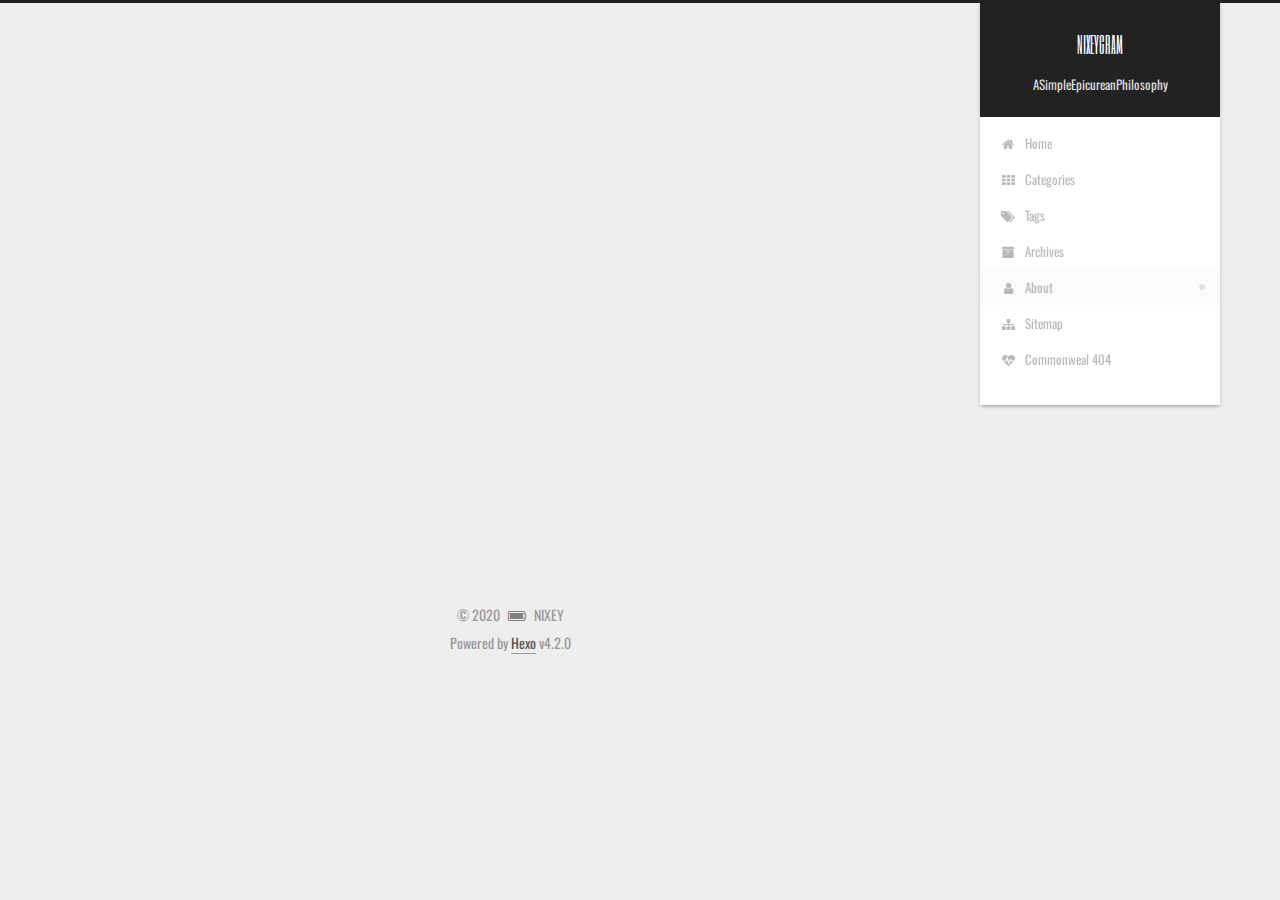
==== commit df0e11fc: "Site updated: 2020-03-22 12:37:47" ====
--- a/about/index.html
+++ b/about/index.html
@@ -19,7 +19,7 @@
 
 <script id="hexo-configurations">
     var NexT = window.NexT || {};
-    var CONFIG = {"hostname":"yoursite.com","root":"/","scheme":"Gemini","version":"7.7.2","exturl":false,"sidebar":{"position":"right","width":240,"display":"post","padding":18,"offset":12,"onmobile":false},"copycode":{"enable":false,"show_result":false,"style":null},"back2top":{"enable":true,"sidebar":false,"scrollpercent":false},"bookmark":{"enable":false,"color":"#222","save":"auto"},"fancybox":false,"mediumzoom":false,"lazyload":false,"pangu":false,"comments":{"style":"tabs","active":null,"storage":true,"lazyload":false,"nav":null},"algolia":{"hits":{"per_page":10},"labels":{"input_placeholder":"Search for Posts","hits_empty":"We didn't find any results for the search: ${query}","hits_stats":"${hits} results found in ${time} ms"}},"localsearch":{"enable":false,"trigger":"auto","top_n_per_article":1,"unescape":false,"preload":false},"motion":{"enable":true,"async":false,"transition":{"post_block":"fadeIn","post_header":"slideDownIn","post_body":"slideDownIn","coll_header":"slideLeftIn","sidebar":"slideUpIn"}}};
+    var CONFIG = {"hostname":"yoursite.com","root":"/","scheme":"Gemini","version":"7.7.2","exturl":false,"sidebar":{"position":"right","width":240,"display":"post","padding":18,"offset":12,"onmobile":false},"copycode":{"enable":true,"show_result":false,"style":null},"back2top":{"enable":true,"sidebar":false,"scrollpercent":false},"bookmark":{"enable":false,"color":"#222","save":"auto"},"fancybox":false,"mediumzoom":false,"lazyload":false,"pangu":false,"comments":{"style":"tabs","active":null,"storage":true,"lazyload":false,"nav":null},"algolia":{"hits":{"per_page":10},"labels":{"input_placeholder":"Search for Posts","hits_empty":"We didn't find any results for the search: ${query}","hits_stats":"${hits} results found in ${time} ms"}},"localsearch":{"enable":false,"trigger":"auto","top_n_per_article":1,"unescape":false,"preload":false},"motion":{"enable":true,"async":false,"transition":{"post_block":"fadeIn","post_header":"slideDownIn","post_body":"slideDownIn","coll_header":"slideLeftIn","sidebar":"slideUpIn"}}};
   </script>
 
   <meta property="og:type" content="website">
@@ -180,7 +180,7 @@
     <div class="post-block" lang="en">
       <header class="post-header">
 
-<h1 class="post-title" itemprop="name headline">about<a href="https://github.com/user-name/repo-name/tree/branch-name/subdirectory-nameabout/index.md" class="post-edit-link" title="Edit this post" rel="noopener" target="_blank"><i class="fa fa-pencil"></i></a>
+<h1 class="post-title" itemprop="name headline">about
 </h1>
 
 <div class="post-meta">
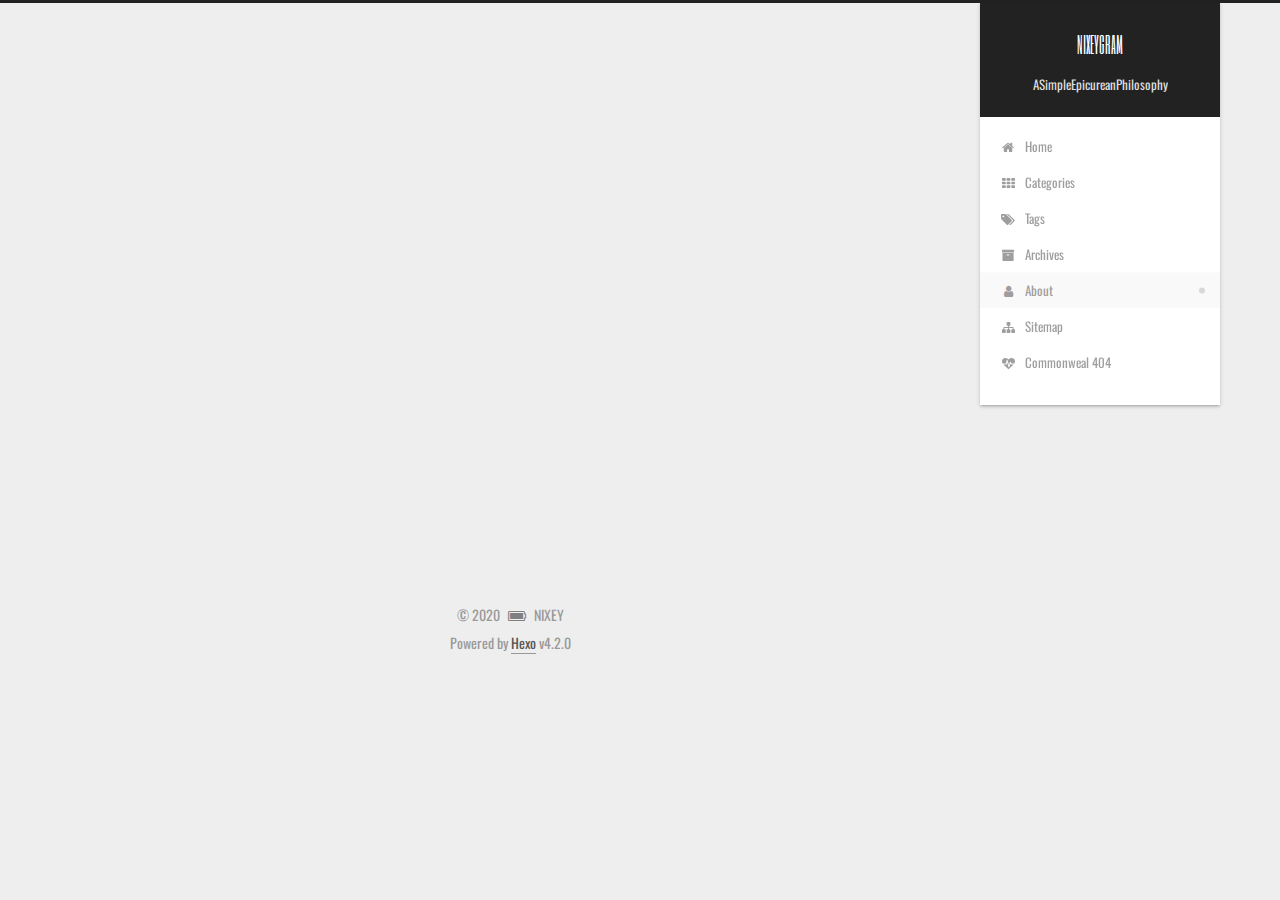
==== commit 7499dc4c: "Site updated: 2020-03-22 13:34:47" ====
--- a/about/index.html
+++ b/about/index.html
@@ -295,6 +295,8 @@
 
 
       </div>
+	  
+	  
 
     </div>
   </aside>
--- a/css/main.css
+++ b/css/main.css
@@ -372,6 +372,40 @@
 .toggle.toggle-close .toggle-line-last {
   top: -5px;
   transform: rotate(45deg);
+}
+.highlight-container {
+  position: relative;
+}
+.highlight-container:hover .copy-btn,
+.highlight-container .copy-btn:focus {
+  opacity: 1;
+}
+.copy-btn {
+  color: #333;
+  cursor: pointer;
+  display: inline-block;
+  font-weight: bold;
+  line-height: 1.6;
+  opacity: 0;
+  outline: 0;
+  padding: 2px 6px;
+  position: absolute;
+  vertical-align: middle;
+  white-space: nowrap;
+  -moz-user-select: none;
+  -ms-user-select: none;
+  -webkit-user-select: none;
+  user-select: none;
+  transition-delay: 0s;
+  transition-duration: 0.2s;
+  transition-timing-function: ease-in-out;
+  background-color: #eee;
+  background-image: linear-gradient(#fcfcfc, #eee);
+  border: 1px solid #d5d5d5;
+  border-radius: 3px;
+  font-size: 0.8125em;
+  right: 4px;
+  top: 8px;
 }
 .highlight,
 pre {
@@ -1160,7 +1194,7 @@
 }
 .links-of-author a::before,
 .links-of-author span.exturl::before {
-  background: #6affff;
+  background: #ff7506;
   border-radius: 50%;
   content: ' ';
   display: inline-block;
@@ -1754,25 +1788,6 @@
   overflow-wrap: break-word;
   word-wrap: break-word;
 }
-.posts-expand .post-title .post-edit-link {
-  border-bottom: none;
-  color: #bbb;
-  display: inline-block;
-  float: right;
-  font-size: 1.25em;
-  margin-left: -1.2em;
-  transition-delay: 0s;
-  transition-duration: 0.2s;
-  transition-timing-function: ease-in;
-}
-@media (max-width: 567px) {
-  .posts-expand .post-title .post-edit-link {
-    margin-left: initial;
-  }
-}
-.posts-expand .post-title .post-edit-link:hover {
-  color: #000;
-}
 .posts-expand .post-title-link {
   border-bottom: none;
   color: var(--link-color);
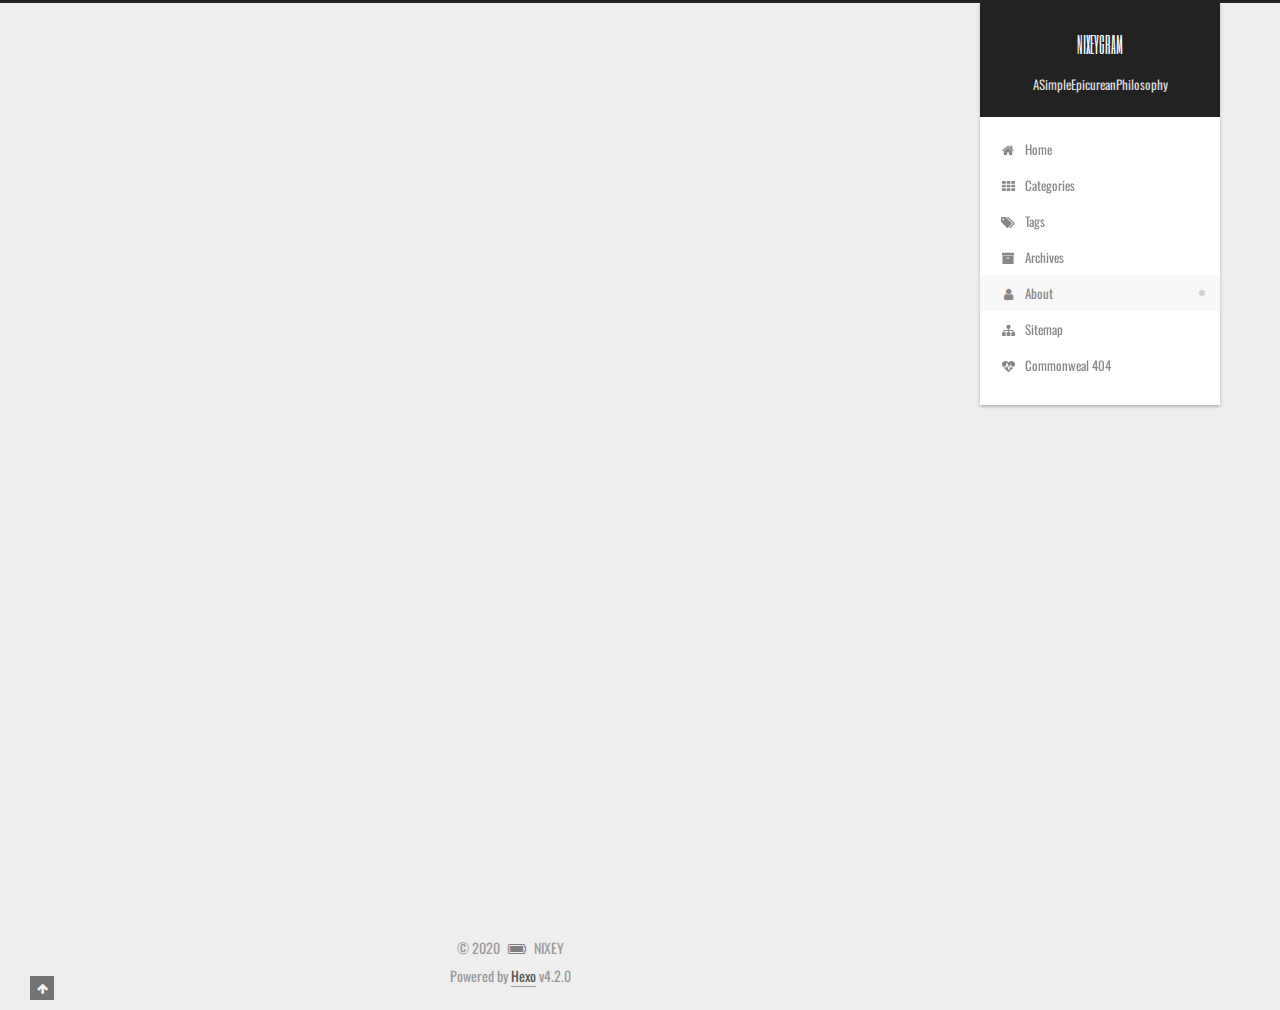
==== commit 066ccf58: "Site updated: 2020-05-17 23:31:46" ====
--- a/about/index.html
+++ b/about/index.html
@@ -269,17 +269,21 @@
       <div class="site-state-item site-state-posts">
           <a href="/archives/">
         
-          <span class="site-state-item-count">2</span>
+          <span class="site-state-item-count">3</span>
           <span class="site-state-item-name">posts</span>
         </a>
       </div>
       <div class="site-state-item site-state-categories">
+            <a href="/categories/">
+          
         <span class="site-state-item-count">1</span>
-        <span class="site-state-item-name">categories</span>
+        <span class="site-state-item-name">categories</span></a>
       </div>
       <div class="site-state-item site-state-tags">
-        <span class="site-state-item-count">1</span>
-        <span class="site-state-item-name">tags</span>
+            <a href="/tags/">
+          
+        <span class="site-state-item-count">2</span>
+        <span class="site-state-item-name">tags</span></a>
       </div>
   </nav>
 </div>
@@ -297,6 +301,17 @@
       </div>
 	  
 	  
+<script type="text/javascript" charset="utf-8" src="/js/tagcloud.js"></script>
+<script type="text/javascript" charset="utf-8" src="/js/tagcanvas.js"></script>
+<div class="widget-wrap">
+    <h3 class="widget-title">Tag Cloud</h3>
+    <div id="myCanvasContainer" class="widget tagcloud">
+        <canvas width="250" height="250" id="resCanvas" style="width=100%">
+            <ul class="tag-list" itemprop="keywords"><li class="tag-list-item"><a class="tag-list-link" href="/tags/Blog/" rel="tag">Blog</a><span class="tag-list-count">1</span></li><li class="tag-list-item"><a class="tag-list-link" href="/tags/Tips/" rel="tag">Tips</a><span class="tag-list-count">1</span></li></ul>
+        </canvas>
+    </div>
+</div>
+
 
     </div>
   </aside>
